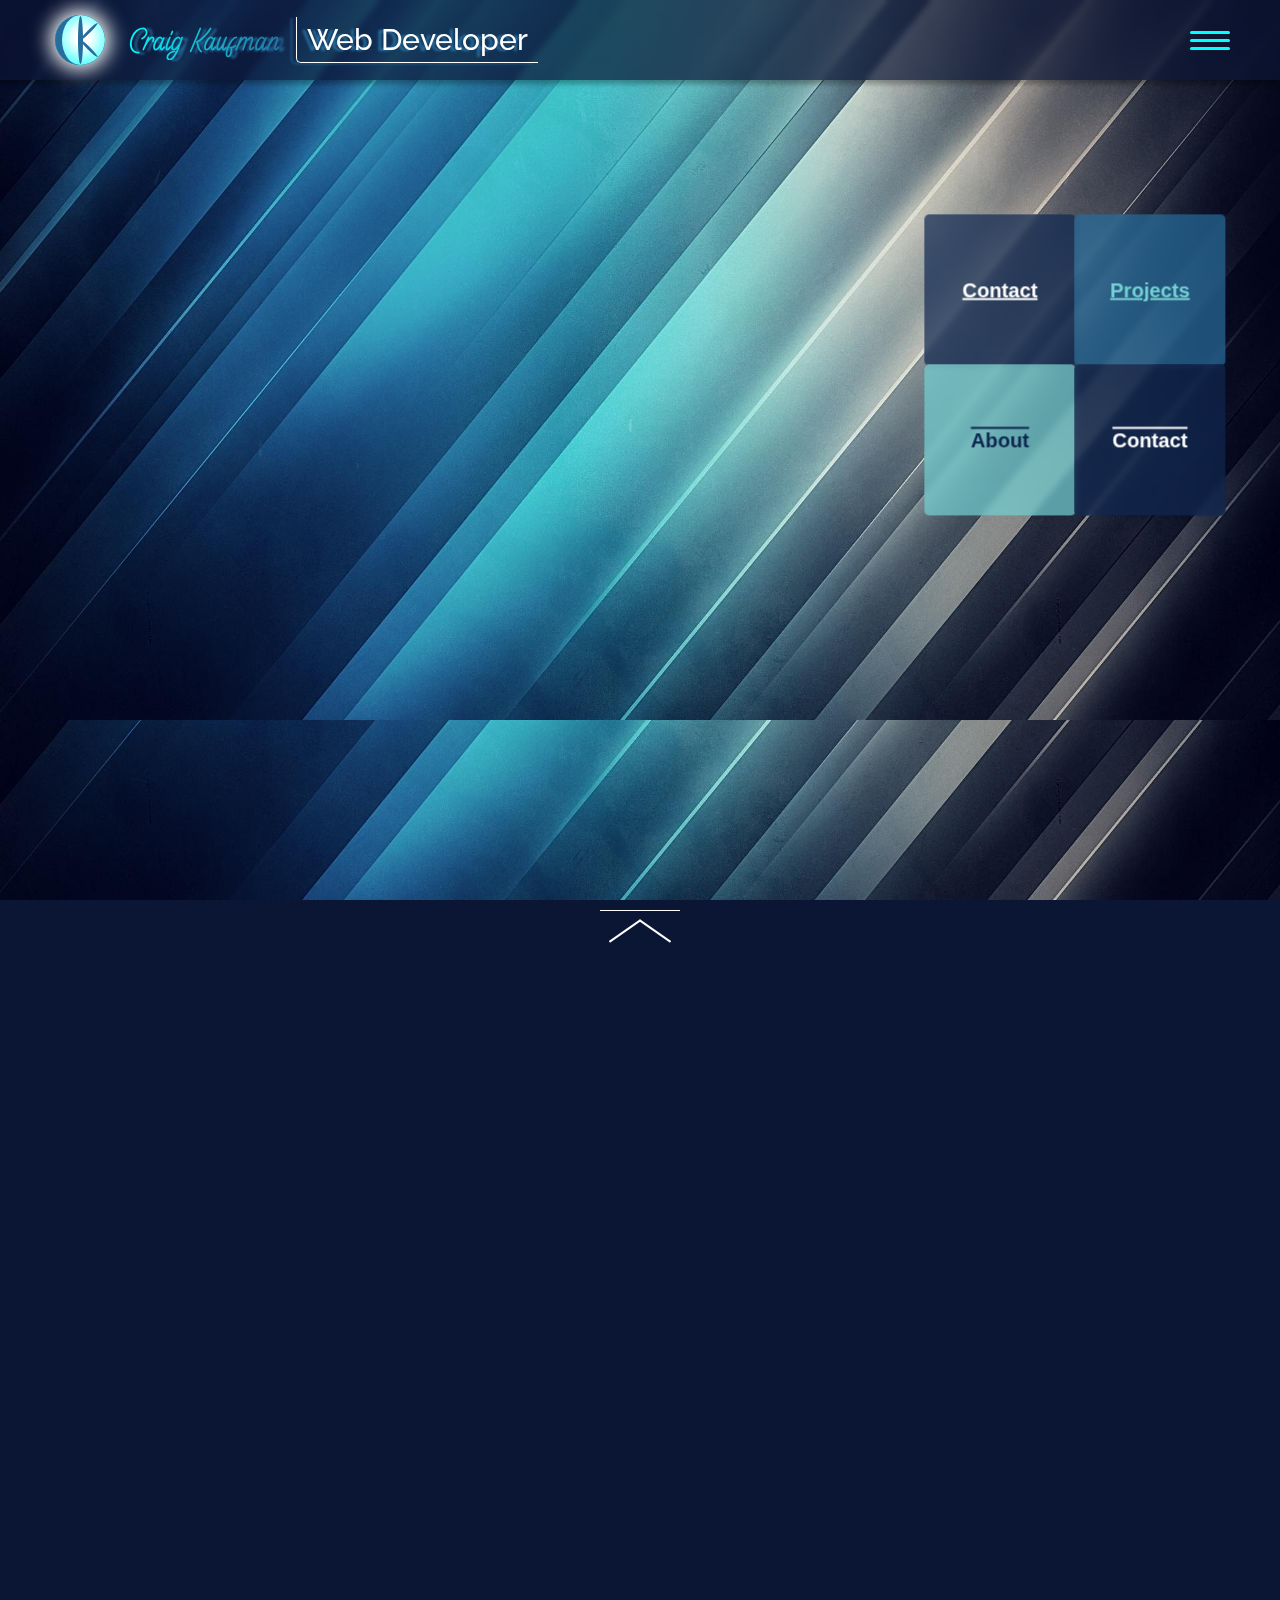
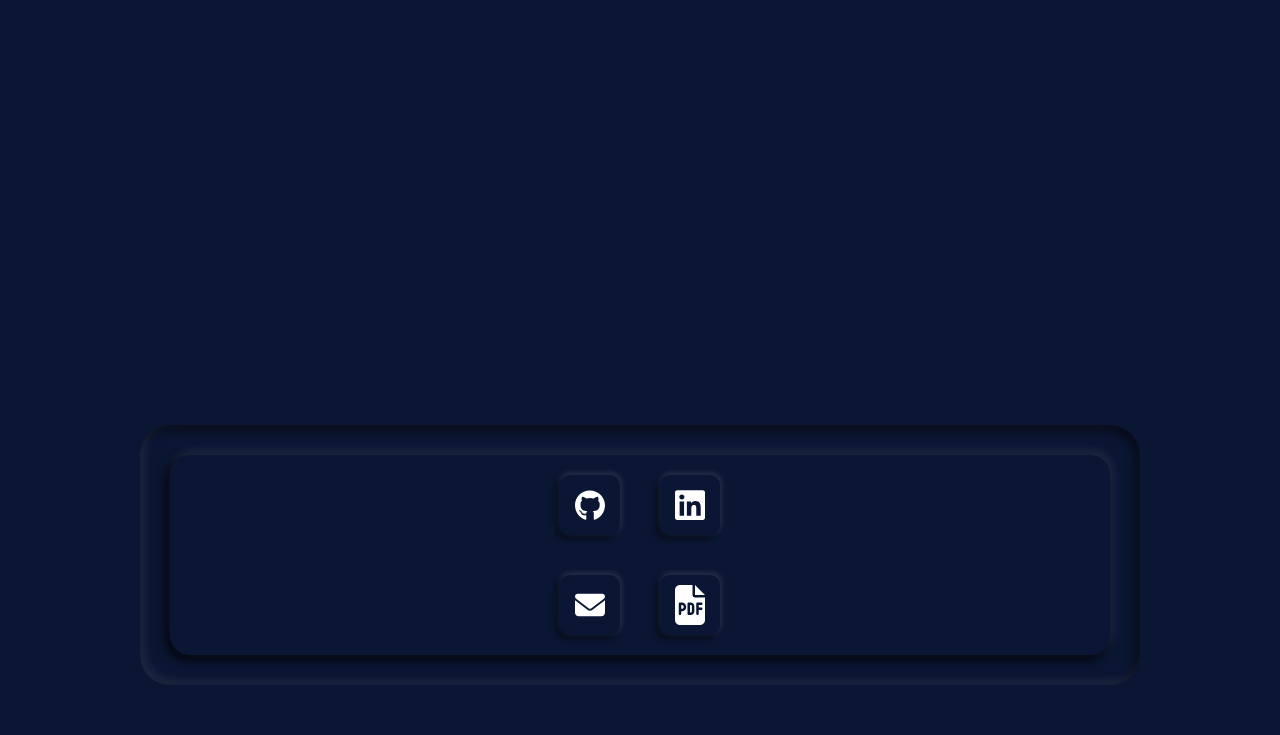
==== index.html @ b4a72725 "many updates" ====
<!DOCTYPE html>
<html lang="en">

<head>
    <meta charset="UTF-8">
    <meta http-equiv="X-UA-Compatible" content="IE=edge">
    <meta name="viewport" content="width=device-width, initial-scale=1.0">
    <link rel="preconnect" href="https://fonts.googleapis.com">
    <link rel="preconnect" href="https://fonts.gstatic.com" crossorigin>
    <link href="https://fonts.googleapis.com/css2?family=Raleway&display=swap" rel="stylesheet">
    <link rel="stylesheet" href="css/index.css">
    <link rel="stylesheet" href="css/header.css">
    <link rel="stylesheet" href="css/main-content.css">
    <link rel="stylesheet" href="css/image-flip.css">
    <title>CK Wordpress</title>
</head>

<body>

    <div class="landing-background"></div>

    <header>
        <div class="top-header">
            <div class="side">
                <div class="logo-container">
                    <div class="logo"></div>
                    <div class="logo"></div>
                    <div class="logo"></div>
                </div>
                <h1 class="site-title">Craig Kaufman</h1>
                <h1 class="site-title-sub">Web Developer</h1>
            </div>
            <div class="side">
                <div class="button-nav-menu" id="button-nav-menu" onclick="openCloseNavMenu()">
                    <div class="bars"></div>
                </div>
            </div>
        </div>
        <div class="nav-menu" id="nav-menu">
            <a href="/" class="link active">
                <p class="link-text">Home</p>
            </a>
            <a href="/about.html" class="link">
                <p class="link-text">About</p>
            </a>
            <a href="/projects.html" class="link">
                <p class="link-text">Projects</p>
            </a>
            <div class="link" onclick="openCloseNavMenu(), openCloseContactOverlay()">
                <p class="link-text">Contact</p>
            </div>
        </div>
    </header>

    <section class="main-content">
        <div class="heading">
            <div class="hero-section-container">
                <div class="hero-section">
                    <p class="text">Craig Kaufman</p>
                    <p class="text">Front-End Web Developer</p>
                    <p class="text"> ...with a few <span class="word-tricks">t<span class="letter-r">r</span>icks</span>
                        up his sleeve.</p>
                    <p class="text">Check out his <span><a class="text-link" href="/projects.html">projects</a></span>
                    </p>
                    <p class="text">or <span class="text-link button-open-contact-overlay">contact</span> for services.
                    </p>
                </div>
            </div>

            <div class="image-flip-section">
                <div class="image-flip-row">
                    <div class="image-flip-container one" onclick="openCloseContactOverlay()">
                        <div class="image-flip-contact-arrow">
                            <div class="arrow-line"></div>
                            <div class="arrow-line"></div>
                        </div>
                        <div class="image-flip">
                            <div class="side front">Contact</div>
                            <div class="side back">Contact</div>
                            <div class="side left"></div>
                            <div class="side right"></div>
                            <div class="side top"></div>
                            <div class="side bottom"></div>
                        </div>
                    </div>
                    <a href="/projects.html" class="image-flip-container two">
                        <div class="image-flip-contact-arrow">
                            <div class="arrow-line"></div>
                            <div class="arrow-line"></div>
                        </div>
                        <div class="image-flip">
                            <div class="side front">Projects</div>
                            <div class="side back">Projects</div>
                            <div class="side left"></div>
                            <div class="side right"></div>
                            <div class="side top"></div>
                            <div class="side bottom"></div>
                        </div>
                    </a>
                </div>
                <div class="image-flip-row">
                    <a href="/about.html" class="image-flip-container three">
                        <div class="image-flip">
                            <div class="side front">About</div>
                            <div class="side back">About</div>
                            <div class="side left"></div>
                            <div class="side right"></div>
                            <div class="side top"></div>
                            <div class="side bottom"></div>
                        </div>
                    </a>
                    <div class="image-flip-container four button-open-contact-overlay">
                        <div class="image-flip">
                            <div class="side front">Contact</div>
                            <div class="side back">Contact</div>
                            <div class="side left"></div>
                            <div class="side right"></div>
                            <div class="side top"></div>
                            <div class="side bottom"></div>
                        </div>
                    </div>
                </div>
            </div>
        </div>

        <div class="content-row-container">
            <div class="content-row row-1">
                <div class="column">
                    <h2 class="content-heading">Featured Project - JavaScriptive.com</h2>
                    <p class="content-content">This is a single page application created with React.js. It contains
                        tutorials covering some of the more interesting CSS style properties. It also covers some of the
                        basics of JavaScript.
                    </p>
                </div>
                <div class="column">
                    <div class="responsive-project">
                        <div class="responsive-computer">
                            <div class="responsive-image"></div>
                            <div class="responsive-phone"></div>
                        </div>
                    </div>
                </div>
            </div>
            <div class="banner"></div>
            <!-- TESTING //////////////////////////////// -->

        </div>

        <div class="content-row-container">
            <div class="content-row row-2">
                <div class="column">
                    <div class="responsive-project">
                        <div class="responsive-computer">
                            <div class="responsive-image"></div>
                            <div class="responsive-phone"></div>
                        </div>
                    </div>
                </div>
                <div class="column">
                    <h2 class="content-heading">Featured Project - VirtualEpoch.com</h2>
                    <p class="content-content">This is a mockup for a Web Development Company I've title Virtual Epoch.
                        It was created again using React.js. It contains html canvas elements with a cool matrix rain
                        effect that is run by JavaScript.
                    </p>
                </div>
            </div>
            <div class="banner"></div>
        </div>

        <div class="content-row-container">
            <div class="content-row row-3">
                <div class="column">
                    <h2 class="content-heading">About</h2>
                    <p class="content-content">I'm a self-taught Front-End Web Developer. For the past three years I've
                        been avidly working to expand my web development knowledge and skills. In that time I've become
                        very proficient with HTML, CSS, and JavaScript.
                    </p>
                    <p class="content-content">In my free time I like to hang out with friends and play video games.
                        Lately I've been playing VR games. My latest favorite is the sequel to 'The Walking Dead: Saints
                        and Sinners' which is sub-titled 'Retribution'.</p>
                </div>
                <div class="column">
                    <div class="column-image"></div>
                </div>
            </div>
            <div class="banner"></div>
        </div>

        <div class="content-row-container">
            <div class="content-row row-4">
                <div class="column">
                    <h2 class="content-heading">Contact</h2>
                    <p class="content-content">To contact me with any inquiries, questions, or (hopefully) job offers
                        you can scroll down to the contact section or press the contact link in the navigation menu to
                        open the contact sections. There you will find links to my GitHub page, LinkedIn profile, a link
                        to my email, and a link that will open my resume.
                    </p>
                </div>
                <div class="column">
                    <div class="column-image"></div>
                </div>
            </div>
        </div>
    </section>

    <div class="footer-background"></div>

    <footer>
        <div class="contact-overlay footer">
            <div class="contact-wrapper">
                <div class="contact">
                    <div class="button-row">
                        <div class="button-contact-link github"></div>
                        <div class="button-contact-link linkedin"></div>
                    </div>
                    <div class="button-row">
                        <div class="button-contact-link email"></div>
                        <div class="button-contact-link resume"></div>
                    </div>
                </div>
            </div>
        </div>
    </footer>

    <!-- GLOBAL SCOPED SITE ELEMENTS (WITH FIXED POSITION)/////////////////////////////////////////////////// -->
    <div id="button-to-top" onclick="scrollToTop()">
        <div class="button-to-top-bars"></div>
    </div>

    <div class="contact-overlay-container">
        <div class="contact-overlay">
            <div class="button-close-contact-overlay-container">
                <div class="button-close-contact-overlay" onclick="openCloseContactOverlay()">
                    <div class="button-bars"></div>
                </div>
            </div>
            <div class="contact-wrapper">
                <div class="contact">
                    <div class="button-row">
                        <div class="button-contact-link github"></div>
                        <div class="button-contact-link linkedin"></div>

                    </div>
                    <div class="button-row">
                        <div class="button-contact-link email"></div>
                        <div class="button-contact-link resume"></div>
                    </div>
                </div>
            </div>
            <div class="button-close-contact-overlay-arrow" onclick="openCloseContactOverlay()">
                <div class="button-arrow-line"></div>
                <div class="button-arrow-line"></div>
            </div>
        </div>
    </div>

    <script src="index.js"></script>
</body>

</html>
---- css/index.css ----
/* \\\\\\\\\\\\\\\\\\\\\\\\\\\\\\\\\\\\\\\\\\\\\\\\\\\\\\\\\\\\ */
/* FONTS ////////////////////////////////////////////////////// */
@font-face {
  font-family: Aseline;
  src: url(../fonts/Aseline.ttf);
}
@font-face {
  font-family: Everleigh;
  src: url(../fonts/Everleigh.otf);
}
@font-face {
  font-family: Neonsign;
  src: url(../fonts/NeonsignRegular.ttf);
}
@font-face {
  font-family: Razor Blade;
  src: url(../fonts/RazorBlade.ttf);
}
@import url("https://fonts.googleapis.com/css2?family=Raleway&display=swap");

/* \\\\\\\\\\\\\\\\\\\\\\\\\\\\\\\\\\\\\\\\\\\\\\\\\\\\\\\\\\\\ */
/* VARIABLES ////////////////////////////////////////////////// */
:root {
  /* VARIOUS BLUES //////////////// */
  --galaxy-blue: #000044;
  --scotch-blue: #000077;
  --navy-blue: #000080;
  --dark-blue: #00008b;
  --medium-blue: #0000cd;
  --interstellar-blue: #001155;
  --cetacean-blue: #001440;
  --maastricht-blue: #001c3d;

  /* CLASSIC DOUBLE BLUE /////////////// */
  --classic-double-blue-1: #12232e;
  --classic-double-blue-2: #203647;
  --classic-double-blue-3: #007cc7;
  --classic-double-blue-4: #4da8da;
  --classic-double-blue-5: #eefbfb;

  /* BLUE CHROME ////////////////////// */
  --blue-chrome-1: #0b1634;
  --blue-chrome-2: #0e2650;
  --blue-chrome-3: #266c9d;
  --blue-chrome-4: #74d2d4;
  --blue-chrome-5: #e2dcd4;

  /* PINK /////////////////////////////// */
  --pink-theme-1: #ff597b;
  --pink-theme-2: #ff8e9e;
  --pink-theme-3: #f9b5d0;
  --pink-theme-2-1: #ff597b;
  --pink-theme-2-2: #ff8e9e;
  --pink-theme-2-3: #f9b5d0;
  --pink-theme-2-4: #f9b5d0;
  --dark-hot-pink: #d90166;
  --pink-test: #ff0077;
  --heading-drop-shadow: drop-shadow(-3px 1px 1px var(--blue-chrome-1));
  --text-drop-shadow: drop-shadow(-2px 1px 1px var(--blue-chrome-3));
}

/* \\\\\\\\\\\\\\\\\\\\\\\\\\\\\\\\\\\\\\\\\\\\\\\\\\\\\\\\\\\\ */
/* GLOBAL STYLING ///////////////////////////////////////////// */
html {
  scroll-behavior: smooth;
}

* {
  margin: 0;
  padding: 0;
  list-style: none;
  text-decoration: none;
  box-sizing: border-box;
  text-rendering: optimizeLegibility;
  -webkit-font-smoothing: antialiased;
  -webkit-tap-highlight-color: rgba(0, 0, 0, 0);
  -moz-osx-font-smoothing: grayscale;
}

body {
  background: var(--blue-chrome-1);
}

.landing-background,
.footer-background {
  width: 100%;
  aspect-ratio: 1920/1080;
  background: url(/images/body-bg.jpg) 0 0 / 100%;
  position: fixed;
  z-index: -1;
}

.footer-background {
  bottom: 0;
  z-index: -2;
}
/* \\\\\\\\\\\\\\\\\\\\\\\\\\\\\\\\\\\\\\\\\\\\\\\\\\\\\\\\\\\\ */
/* CONTACT OVERLAY //////////////////////////////////////////// */
.contact-overlay-container {
  width: 100%;
  height: 100%;
  background: rgb(11, 22, 52, 0.9);
  position: fixed;
  top: -100%;
  z-index: 88888;
  overflow-y: auto;
  transition: all 500ms ease;
}

.contact-overlay-container.open {
  top: 0;
  transition: all 1s ease;
}

.contact-overlay {
  height: fit-content;
  min-height: 100%;
  padding: 20px 20px 0 20px;
  display: flex;
  flex-direction: column;
  align-items: center;
  justify-content: center;
}

.contact-overlay.footer {
  background: rgb(11, 22, 52, 0.9);
  -webkit-backdrop-filter: blur(3px);
  backdrop-filter: blur(3px);
}

.button-close-contact-overlay-container {
  padding: 20px;
}

.button-close-contact-overlay {
  min-width: 60px;
  min-height: 60px;
  border-radius: 20px;
  display: flex;
  align-items: center;
  justify-content: center;
  position: relative;
  box-shadow: 3px -3px 5px 1px rgb(255, 255, 255, 0.05), inset -3px 3px 5px 1px rgb(255, 255, 255, 0.08), inset 3px -3px 5px 1px rgb(0, 0, 0, 0.2), -3px 3px 5px 1px rgb(0, 0, 0, 0.12);
  cursor: pointer;
}
.button-close-contact-overlay .button-bars {
  width: 45%;
  height: 3px;
  position: absolute;
}
.button-close-contact-overlay .button-bars::before,
.button-close-contact-overlay .button-bars::after {
  content: "";
  width: 100%;
  height: 100%;
  border-radius: 10px;
  background-color: rgb(255, 0, 0, 0.5);
  position: absolute;
  transform: rotate(45deg);
}
.button-close-contact-overlay .button-bars::after {
  transform: rotate(-45deg);
}

.button-close-contact-overlay-arrow {
  min-width: 80px;
  height: 50px;
  box-shadow: inset 0 4px 5px 1px rgb(0, 0, 0, 0.4);
  border-top-left-radius: 20px;
  border-top-right-radius: 20px;
  display: flex;
  align-items: center;
  justify-content: center;
  position: relative;
  cursor: pointer;
  /* bottom: 0;
  left: 0;
  right: 0;
  margin: auto; */
}

.button-close-contact-overlay-arrow .button-arrow-line {
  width: 30px;
  height: 2px;
  background: rgb(255, 255, 255, 0.5);
  position: absolute;
  border-radius: 10px;
}
.button-close-contact-overlay-arrow .button-arrow-line:nth-child(1) {
  left: 12px;
  transform: rotate(-30deg);
}
.button-close-contact-overlay-arrow .button-arrow-line:nth-child(2) {
  right: 12px;
  transform: rotate(30deg);
}

.contact-wrapper {
  width: 100%;
  max-width: 1000px;
  height: 100%;
  margin: 50px auto;
  padding: 30px;
  border-radius: 30px;
  backdrop-filter: blur(7px);
  box-shadow: inset 4px -4px 8px 1px rgb(255, 255, 255, 0.08), inset -4px 4px 10px 2px rgb(0, 0, 0, 0.5);
}
.contact {
  height: fit-content;
  width: 100%;
  box-shadow: 3px -4px 8px 1px rgb(255, 255, 255, 0.08), -3px 4px 10px 2px rgb(0, 0, 0, 0.7);
  border-radius: 20px;
  display: flex;
  flex-direction: column;
  align-items: center;
  justify-content: center;
}
@media (max-height: 500px) {
  .contact-overlay {
    padding-top: 0;
  }
  .button-close-contact-overlay {
    display: none;
  }
  .contact-wrapper {
    margin: 5px auto;
  }
  .contact {
    flex-direction: row;
  }
}
@media (max-width: 700px) {
  .contact {
    background: var(--blue-chrome-1);
  }
}
.contact p {
  padding: 10px;
  color: white;
}
.button-row {
  display: flex;
  justify-content: center;
  flex-wrap: wrap;
}
.button-contact-link {
  width: 60px;
  height: 60px;
  background: var(--blue-chrome-1) center / 50% no-repeat;
  box-shadow: 1px -2px 5px 1px rgb(255, 255, 255, 0.1), -4px 4px 5px 1px rgb(0, 0, 0, 0.4);
  border-radius: 10px;
  margin: 20px;
  cursor: pointer;
  -webkit-tap-highlight-color: white;
}

.button-contact-link.github {
  background-image: url(/icons/github-brands-white.svg);
}

.button-contact-link.linkedin {
  background-image: url(/icons/linkedin-brands-white.svg);
}

.button-contact-link.email {
  background-image: url(/icons/envelope-solid-white.svg);
}

.button-contact-link.facebook {
  background-image: url(/icons/facebook-white.svg);
}

.button-contact-link.resume {
  background-image: url(/icons/file-pdf-solid-white.svg);
}

.button-contact-link.facebook-2 {
  background-image: url(/icons/square-facebook-white.svg);
}

/* \\\\\\\\\\\\\\\\\\\\\\\\\\\\\\\\\\\\\\\\\\\\\\\\\\\\\\\\\\\\ */
/* SCROLL TO TOP BUTTON /////////////////////////////////////// */
#button-to-top {
  width: 80px;
  height: 50px;
  border-top: 1px solid white;
  position: fixed;
  bottom: -60px;
  left: 0;
  right: 0;
  z-index: 888;
  margin: auto;
  display: flex;
  align-items: center;
  justify-content: center;
  transition: bottom 300ms ease-in-out;
  cursor: pointer;
}

#button-to-top:hover {
  background: rgb(116, 210, 212, 0.7);
}

#button-to-top.open {
  bottom: 0;
}

.button-to-top-bars {
  width: 38px;
  height: 2px;
  position: relative;
  top: -5px;
}

.button-to-top-bars::before,
.button-to-top-bars::after {
  content: "";
  width: 100%;
  height: 100%;
  background: white;
  position: absolute;
}

.button-to-top-bars::before {
  left: -15px;
  transform: rotate(-35deg);
}

.button-to-top-bars::after {
  left: 15px;
  transform: rotate(35deg);
}
@media (max-width: 700px) {
  #button-to-top {
    width: 50px;
    height: 30px;
  }
  #button-to-top:hover {
    background: none;
  }
  .button-to-top-bars {
    width: 18px;
    height: 2px;
    position: relative;
    top: -5px;
  }
  .button-to-top-bars::before {
    left: -7px;
    transform: rotate(-35deg);
  }

  .button-to-top-bars::after {
    left: 7px;
    transform: rotate(35deg);
  }
}
---- css/header.css ----
/* MAIN PAGE HEADER /////////////////////////////////////////////////////////////////////////////// */
header {
  background: rgb(11, 22, 52, 0.7);
  -webkit-backdrop-filter: blur(3px);
  backdrop-filter: blur(3px);
  width: 100%;
  position: sticky;
  top: 0;
  z-index: 888;
  box-shadow: 0 2px 5px 2px rgb(0, 0, 0, 0.3);
}

.top-header {
  max-width: 1200px;
  min-height: 50px;
  margin: auto;
  display: flex;
  justify-content: space-between;
}

.top-header .side {
  display: flex;
  align-items: center;
  flex-wrap: wrap;
}

.logo-container {
  width: 50px;
  height: 50px;
  margin: 15px;
  background: radial-gradient(circle at 55% 45%, white 20%, aqua);
  /* !!! FOR SOME REASON I COULDN'T GET 'BORDER-BOX' TO WORK BELOW... HAD TO USE PSEUDO ELEMENT BELOW TO ACHIEVE PROPER BORDER AND ELEMENT POSITION FOR THE LOGO */
  /* border-left: 7px solid var(--classic-double-blue-3); */
  /* box-sizing: border-box; */
  border-radius: 50%;
  box-shadow: 0 0 20px 5px white;
  display: flex;
  align-items: top;
  justify-content: center;
  position: relative;
}

.logo-container::after {
  content: "";
  width: 50px;
  height: 50px;
  border-left: solid 7px var(--blue-chrome-3);
  border-radius: 50%;
}

@media (max-width: 700px) {
  .logo-container {
    margin: 5px;
  }
}

.logo {
  background: var(--blue-chrome-3);
  width: 3px;
  height: 24px;
  border-radius: 50%;
  position: absolute;
  top: 1px;
  display: flex;
  align-items: center;
  justify-content: center;
  transform-origin: 50% 100%;
}
.logo:nth-child(1) {
  height: 48px;
  width: 5px;
}
.logo:nth-child(2) {
  transform: rotate(45deg);
}
.logo:nth-child(3) {
  transform: rotate(135deg);
}

.site-title {
  height: fit-content;
  padding: 5px 10px;
  font: 600 25px Neonsign;
  color: aqua;
  background-clip: text;
  -moz-background-clip: text;
  -webkit-background-clip: text;
  -webkit-text-fill-color: transparent;
  background-image: linear-gradient(to right, aqua, var(--blue-chrome-3));
  filter: drop-shadow(5px 1px 1px var(--blue-chrome-3));
}

.site-title-sub {
  height: fit-content;
  margin: 0 5px;
  padding: 5px 10px;
  border-left: 1px solid;
  border-bottom: 1px solid;
  border-bottom-left-radius: 5px;
  font: 500 30px Raleway;
  color: white;
  filter: drop-shadow(-5px 1px 1px var(--blue-chrome-3));
}
/* /////////////////////////////////////////////////////////////////////////////////////////// */
/* NAVIGATION MENU BUTTON STYLING ////////////////////////////////////////////////////////// */
.button-nav-menu {
  width: 50px;
  height: 50px;
  margin: 5px;
  padding: 5px;
  position: relative;
  display: flex;
  align-items: center;
  cursor: pointer;
  transition: all 1s ease-in-out;
}

.button-nav-menu .bars,
.button-nav-menu .bars::before,
.button-nav-menu .bars::after {
  background: aqua;
  /* box-shadow: 0 0 3px 1px white; */
  /* filter: drop-shadow(0 0 2px white); */
  width: calc(100% - 10px);
  height: 3px;
  border-radius: 3px;
  position: absolute;
  transition: all 0.5s ease-in-out;
}

.button-nav-menu .bars::before,
.button-nav-menu .bars::after {
  content: "";
  width: 100%;
  transform: translateY(-8px);
}

.button-nav-menu .bars::after {
  transform: translateY(8px);
}

.button-nav-menu.open .bars {
  background: transparent;
  box-shadow: none;
}

.button-nav-menu.open .bars::before {
  transform: rotate(45deg);
  background: var(--pink-test);
}

.button-nav-menu.open .bars::after {
  transform: rotate(-45deg);
  background: var(--pink-test);
}

/* /////////////////////////////////////////////////////////////////////////////////////////// */
/* NAVIGATION MENU ////////////////////////////////////////////////////////// */
.nav-menu {
  width: 100%;
  height: fit-content;
  display: flex;
  flex-direction: column;
  align-items: center;
  /* gap: 20px; */
  position: relative;
  overflow-y: auto;
}

.nav-menu .link {
  width: calc(100% - 40px);
  max-width: 800px;
  height: 70px;
  margin: 20px auto;
  background: radial-gradient(aqua, transparent);
  box-shadow: inset -4px 4px 7px 1px rgb(255, 255, 255, 0.3), inset 4px -4px 7px 1px rgb(0, 0, 0, 0.4), -1px 2px 7px 1px rgb(0, 0, 0, 0.4);
  /* -webkit-backdrop-filter: blur(3px); */
  /* backdrop-filter: blur(3px); */
  border-radius: 70px;
  overflow: hidden;
  display: flex;
  align-items: center;
  justify-content: center;
  font: 600 20px Raleway;
  color: white;
  transition: all 500ms ease-in-out;
  position: absolute;
  top: -100vh;
}
@media (max-width: 700px) {
  .nav-menu.open {
    height: calc(100vh - 100px);
    justify-content: space-around;
  }
}
/* @media (max-height:400px) {
    .nav-menu.open{
      height: fit-content;
      position: fixed;
      top: 0px;
      justify-content: space-around;
    }
  } */
.nav-menu .link:nth-child(1) {
  transition: all 800ms ease-in-out;
}
.nav-menu .link:nth-child(2) {
  transition: all 700ms ease-in-out;
}
.nav-menu .link:nth-child(3) {
  transition: all 600ms ease-in-out;
}
.nav-menu .link:nth-child(4) {
  transition: all 500ms ease-in-out;
  cursor: pointer;
}
.nav-menu.open .link {
  top: 0;
}

.nav-menu .link.active {
  display: none;
}

.nav-menu .link:hover {
  background: rgb(0, 255, 255, 0.5);
}

.nav-menu.open .link {
  position: relative;
}

.link-text {
  filter: drop-shadow(-2px 1px 1px black);
  position: relative;
  top: 50px;
  transition: all 500ms ease-in-out 200ms;
}
.nav-menu.open .link-text {
  top: 0;
}
@media (max-width: 700px) {
  .nav-menu .link {
    max-width: 200px;
    height: 50px;
    min-height: 50px;
  }
  .nav-menu .link:nth-child(1) {
    transition: none;
  }
  .nav-menu .link:nth-child(2) {
    transition: none;
  }
  .nav-menu .link:nth-child(3) {
    transition: none;
  }
  .nav-menu .link:nth-child(4) {
    transition: none;
  }
}
---- css/main-content.css ----
/* \\\\\\\\\\\\\\\\\\\\\\\\\\\\\\\\\\\\\\\\\\\\\\\\\\\\\\\\\\\\ */
/* GENERAL PAGE CONTENT /////////////////////////////////////// */
.main-content {
  max-width: 1200px;
  margin: auto;
  padding: 20px 0;
  padding-bottom: 200px;
}

/* \\\\\\\\\\\\\\\\\\\\\\\\\\\\\\\\\\\\\\\\\\\\\\\\\\\\\\\\\ */
/* MAIN PAGE CONTENT /////////////////////////////////////// */
.heading {
  margin: 100px auto;
  display: flex;
  align-items: center;
  justify-content: center;
  flex-wrap: wrap;
}

@media (max-width: 700px) {
  .heading {
    margin: 10px auto;
  }
}

.hero-section-container {
  width: 100%;
  min-width: 300px;
  height: 100%;
  min-height: 300px;
  color: white;
  font: 500 50px Raleway;
  filter: drop-shadow(-2px 3px 1px rgb(0, 0, 0, 0.5));
  padding: 20px;
  flex: 1;
  display: flex;
  align-items: center;
  justify-content: center;
}
@media (max-width: 700px) {
  .hero-section-container {
    font-size: 30px;
  }
}

.hero-section {
  position: relative;
  /* overflow: hidden; */
  display: flex;
  align-items: center;
  justify-content: center;
}
.hero-section .text {
  position: absolute;
  transform: scale(0);
  opacity: 0;
}
:root {
  --hero-section-anim-duration: 15s;
}
.hero-section .text:nth-child(1) {
  animation: hero-anim-1 var(--hero-section-anim-duration) ease infinite;
}
@keyframes hero-anim-1 {
  15% {
    transform: scale(1);
    opacity: 1;
  }
  20% {
    transform: scale(1);
    opacity: 0;
  }
}
.hero-section .text:nth-child(2) {
  animation: hero-anim-2 var(--hero-section-anim-duration) ease infinite;
}
@keyframes hero-anim-2 {
  15% {
    transform: scale(0);
    opacity: 0;
  }
  35% {
    transform: scale(1);
    opacity: 1;
  }
  40% {
    transform: scale(1);
    opacity: 0;
  }
}
.hero-section .text:nth-child(3) {
  animation: hero-anim-3 var(--hero-section-anim-duration) ease infinite;
}
@keyframes hero-anim-3 {
  30% {
    transform: scale(0);
    opacity: 0;
  }
  55% {
    transform: scale(1);
    opacity: 1;
  }
  60% {
    transform: scale(1);
    opacity: 0;
  }
}
.hero-section .text:nth-child(4) {
  animation: hero-anim-4 var(--hero-section-anim-duration) ease infinite;
}
@keyframes hero-anim-4 {
  55% {
    transform: scale(0);
    opacity: 0;
  }
  75% {
    transform: scale(1);
    opacity: 1;
  }
  80% {
    transform: scale(1);
    opacity: 0;
  }
}
.hero-section .text:nth-child(5) {
  animation: hero-anim-5 var(--hero-section-anim-duration) ease infinite;
}
@keyframes hero-anim-5 {
  75% {
    transform: scale(0);
    opacity: 0;
  }
  95% {
    transform: scale(1);
    opacity: 1;
  }
  100% {
    transform: scale(1);
    opacity: 0;
  }
}
/* /////////////////////////////////////////////////////////////// */
.word-tricks {
  color: white;
}

.letter-r {
  color: var(--blue-chrome-4);
  filter: var(--text-drop-shadow);
}

.text-link {
  color: var(--blue-chrome-4);
  filter: var(--text-drop-shadow);
  cursor: pointer;
}

.text-link:hover {
  color: aqua;
}

/* \\\\\\\\\\\\\\\\\\\\\\\\\\\\\\\\\\\\\\\\\\\\\\\\\\\\\\\\\\\\ */
/* HERO SECTION CONTENT BLUR ANIMATION //////////////////////// */

/* \\\\\\\\\\\\\\\\\\\\\\\\\\\\\\\\\\\\\\\\\\\\\\\\\\\\\\\\\\\\ */
/* PAGE CONTENT /////////////////////////////////////////////// */
.content-row-container {
  overflow: hidden;
  padding: 0 20px;
}

.content-row {
  background: var(--blue-chrome-2);
  color: var(--blue-chrome-4);
  padding: 20px;
  display: flex;
  gap: 10px;
  position: relative;
  transition: all 1s ease;
}

.content-row-container:nth-child(even) .content-row {
  left: 100vw;
}
.content-row-container:nth-child(odd) .content-row {
  left: -100vw;
}
.content-row-container.open .content-row {
  left: 0;
}

.content-row.row-2 {
  background: var(--blue-chrome-4);
  color: var(--blue-chrome-3);
}

.content-row.row-3 {
  background: var(--blue-chrome-5);
  color: var(--blue-chrome-3);
}

.content-row.row-4 {
  background: var(--blue-chrome-4);
  color: var(--blue-chrome-3);
}

.content-row .column {
  width: 50%;
  display: flex;
  flex-direction: column;
}

@media (max-width: 700px) {
  .content-row {
    flex-direction: column;
  }
  .content-row .column {
    width: 100%;
  }
}

.content-row .image {
  width: 100%;
  margin: auto;
  padding: 10px;
}

.content-heading {
  font: 600 25px Neonsign;
  padding: 10px 0;
}

.content-content {
  font: 600 20px Raleway;
  padding: 10px 0;
  /* position: relative; */
}

.content-2 {
  background: var(--blue-chrome-4);
  color: var(--blue-chrome-1);
}

.content-3 {
  background: var(--blue-chrome-5);
  color: var(--blue-chrome-4);
}

.content-3 .content-heading,
.content-3 .content-content {
  filter: drop-shadow(-2px 2px 0 var(--blue-chrome-3));
}

.responsive-project {
  width: 100%;
  aspect-ratio: 4/3;
  background: linear-gradient(rgb(221, 221, 221) 87%, white 93%, lightgray);
  display: flex;
  align-items: center;
  justify-content: center;
}

.responsive-computer {
  width: 80%;
  height: 70%;
  background: linear-gradient(135deg, rgb(218, 218, 218) 50%, white 50%, rgb(220, 220, 220));
  box-shadow: 0 0 2rem rgb(0, 0, 0, 0.4);
  border-radius: 0.4rem;
  position: relative;
}

.responsive-computer::before {
  content: "";
  width: 20%;
  height: 10%;
  background: linear-gradient(to right, rgb(197, 197, 197), rgb(213, 213, 213), rgb(197, 197, 197));
  box-shadow: 0 0 4rem 0.1rem rgb(0, 0, 0, 0.4);
  position: absolute;
  bottom: -10%;
  left: 40%;
}

.responsive-computer::after {
  content: "";
  width: 40%;
  height: 3%;
  background: linear-gradient(to right, white, rgb(213, 213, 213), white);
  /* box-shadow: 0 -0.1rem 4rem 0.6rem rgb(0, 0, 0, 0.4); */
  filter: drop-shadow(0 0 2rem black);
  position: absolute;
  bottom: -12%;
  left: 30%;
  border-top-left-radius: 0.5rem;
  border-top-right-radius: 0.5rem;
}

.responsive-image {
  width: 96%;
  height: 92%;
  border-radius: 0.3rem;
  background: url(/images/javascriptive-pc.png) 0 0 / 100% 100%;
  position: absolute;
  top: 2%;
  left: 2%;
}

.content-row.row-2 .responsive-image {
  background: url(/images//virtual-epoch-pc.png) 0 0 / 100% 100%;
}

.responsive-image::after {
  content: "";
  width: 4%;
  height: 4%;
  border-radius: 3rem;
  background: white;
  box-shadow: inset -0.1rem 0.1rem 0.2rem rgb(78, 78, 78, 0.4);
  position: absolute;
  bottom: -5%;
  left: 48%;
}
.responsive-phone {
  width: 20%;
  height: 60%;
  background: linear-gradient(135deg, rgb(218, 218, 218) 30%, white 30%, rgb(220, 220, 220));
  box-shadow: -0.2rem 0.2rem 3rem rgb(0, 0, 0, 0.5);
  border-radius: 0.3rem;
  position: absolute;
  right: -10%;
  bottom: -10%;
}
.responsive-phone::before {
  content: "";
  width: 96%;
  height: 90%;
  border-radius: 0.2rem;
  background: url(/images/javascriptive-phone.png) 0 0 / 100% 100%;
  position: absolute;
  top: 2%;
  left: 2%;
}

.content-row.row-2 .responsive-phone::before {
  background: url(/images//virtual-epoch-phone.png) 0 0 / 100% 100%;
}

.responsive-phone::after {
  content: "";
  width: 12%;
  height: 5%;
  border-radius: 3rem;
  background: white;
  box-shadow: inset -0.1rem 0.1rem 0.2rem rgb(78, 78, 78, 0.4);
  position: absolute;
  bottom: 2%;
  left: 44%;
}

.column-image {
  width: 100%;
  aspect-ratio: 4/3;
  background: url(/images/ck-logo.png) 0 0 / 100% 100%;
}

.banner {
  content: "AD SPACE";
  color: white;
  width: 100%;
  height: 300px;
  background: var(--blue-chrome-1);
  display: flex;
  align-items: center;
  justify-content: center;
}
---- css/image-flip.css ----
/* \\\\\\\\\\\\\\\\\\\\\\\\\\\\\\\\\\\\\\\\\\\\\\\\\\\\\\\\\\\\ */
/* COLORS ///////////////////////////////////////////////////// */
:root {
  --classic-double-blue-1: #12232e;
  --classic-double-blue-2: #203647;
  --classic-double-blue-3: #007cc7;
  --classic-double-blue-4: #4da8da;
  --classic-double-blue-5: #eefbfb;
  --blue-chrome-1: #0b1634;
  --blue-chrome-1-opaque: rgb(11, 22, 52, 0.7);
  --blue-chrome-2: #0e2650;
  --blue-chrome-2-opaque: rgb(14, 38, 80, 0.7);
  --blue-chrome-3: #266c9d;
  --blue-chrome-3-opaque: rgb(38, 108, 157, 0.7);
  --blue-chrome-4: #74d2d4;
  --blue-chrome-4-opaque: rgb(116, 210, 212, 0.7);
  --blue-chrome-5: #e2dcd4;
  --blue-chrome-5-opaque: rgb(226, 220, 212, 0.3);
  --blue-chrome-6: #fff;
  --blue-chrome-6-opaque: rgb(255, 255, 255, 0.7);
}

/* \\\\\\\\\\\\\\\\\\\\\\\\\\\\\\\\\\\\\\\\\\\\\\\\\\\\\\\\\\\\ */
/* [FLIP BOX] : SIZE : SPACING : BLUR : ANIMATION DURATION : BACKGROUND : TEXT COLOR */
:root {
  --rotating-square-size: 150px;
  --rotating-square-gap: 10px;
  --backdrop-filter: blur(3px);
  --animation-duration: 7s;

  /* FLIP BOX # 1 */
  --flip-box-1-background-image: url(./assets/vrheadset.jpg) 50%/100% var(--blue-chrome-2-opaque);
  --flip-box-1-text: var(--blue-chrome-6);

  /* FLIP BOX # 2 */
  --flip-box-2-background-image: url(./assets/vrheadset.jpg) 50%/100% var(--blue-chrome-3-opaque);
  --flip-box-2-text: var(--blue-chrome-4);

  /* FLIP BOX # 3 */
  --flip-box-3-background-image: url(./assets/vrheadset.jpg) 50%/100% var(--blue-chrome-4-opaque);
  --flip-box-3-text: var(--blue-chrome-2);

  /* FLIP BOX # 4 */
  --flip-box-4-background-image: url(./assets/vrheadset.jpg) 50%/100% var(--blue-chrome-2-opaque);
  --flip-box-4-text: var(--blue-chrome-6);
}

/* \\\\\\\\\\\\\\\\\\\\\\\\\\\\\\\\\\\\\\\\\\\\\\\\\\\\\\\\\\\\ */
/* MAIN IMAGE FLIP STYLING //////////////////////////////////// */
.image-flip-section {
  color: white;
  width: fit-content;
  height: fit-content;
  padding: 15px;
  display: flex;
  flex-direction: column;
  /* gap: var(--rotating-square-gap); */
}

.image-flip-row {
  width: fit-content;
  display: flex;
  /* gap: var(--rotating-square-gap); */
}

.image-flip-container {
  width: var(--rotating-square-size);
  height: var(--rotating-square-size);
  position: relative;
  z-index: 8;
  display: flex;
  align-items: center;
  justify-content: center;
  perspective: 600px;
  perspective-origin: 50%;
}

.image-flip {
  width: 100%;
  height: 100%;
  position: relative;
  transform-style: preserve-3d;
  cursor: pointer;
}

.image-flip-contact-arrow {
  position: absolute;
  top: 30px;
  z-index: 8888;
  display: flex;
  align-items: center;
  justify-content: center;
  opacity: 0;
  transform: scale(0);
  animation: image-flip-contact-arrow 15s ease-in-out infinite;
}
@keyframes image-flip-contact-arrow {
  75% {
    transform: scale(0);
    opacity: 0;
  }
  90% {
    transform: scale(1);
    opacity: 1;
  }
  100% {
    transform: scale(1);
    opacity: 0;
  }
}

.image-flip-container:nth-child(2) .image-flip-contact-arrow {
  animation: image-flip-contact-arrow-2 15s ease-in-out infinite;
}
@keyframes image-flip-contact-arrow-2 {
  55% {
    transform: scale(0);
    opacity: 0;
  }
  70% {
    transform: scale(1);
    opacity: 1;
  }
  80% {
    transform: scale(1);
    opacity: 0;
  }
}

.image-flip-contact-arrow .arrow-line {
  width: 20px;
  height: 3px;
  border-radius: 3px;
  background: aqua;
  position: absolute;
  filter: drop-shadow(0 -1px 2px aqua);
}

.image-flip-contact-arrow .arrow-line:nth-child(1) {
  right: -3px;
  transform: rotate(35deg);
}
.image-flip-contact-arrow .arrow-line:nth-child(2) {
  left: -3px;
  transform: rotate(-35deg);
}

/* \\\\\\\\\\\\\\\\\\\\\\\\\\\\\\\\\\\\\\\\\\\\\\\\\\\\\\\\\\\\ */
/* IMAGE FLIP SIDE POSITIONING //////////////////////////////// */
.image-flip .side {
  width: 100%;
  height: 100%;
  position: absolute;
  font: 300 20px sans-serif;
  display: flex;
  align-items: center;
  justify-content: center;
  background: var(--blue-chrome-5);
  backdrop-filter: var(--backdrop-filter);
  backface-visibility: hidden;
}

.image-flip .front {
  font: 700 20px sans-serif;
  text-decoration: underline;
  color: white;
  transform: translateZ(5px);
  border-radius: 5px;
}

.image-flip-row:nth-child(2) .front {
  text-decoration: overline;
}

.image-flip .back {
  transform: translateZ(-5px) rotateX(180deg);
  border-radius: 2px;
  text-decoration: underline;
  opacity: var(--background-image-opacity);
}

.image-flip .left,
.image-flip .right {
  width: 10px;
  left: -5px;
  transform: rotateY(90deg);
  display: none;
}

.image-flip .right {
  left: calc(100% - 5px);
}

.image-flip .top,
.image-flip .bottom {
  width: 95%;
  height: 10px;
  top: -5px;
  transform: rotateX(90deg) translateX(4px);
  background: var(--blue-chrome-6-opaque);
}

.image-flip .bottom {
  top: calc(100% - 5px);
  transform: rotateX(-90deg) translateX(4px);
}

/* \\\\\\\\\\\\\\\\\\\\\\\\\\\\\\\\\\\\\\\\\\\\\\\\\\\\\\\\\\\\ */
/* BACKGROUND IMAGES & ANIMATIONS ///////////////////////////// */

/* BOX #1 /////////////////////////////////////////////////// */
/* BACKGROUND IMAGE */
.image-flip-row:nth-child(1) .image-flip-container:nth-child(1) .front,
.image-flip-row:nth-child(1) .image-flip-container:nth-child(1) .back {
  background: var(--flip-box-1-background-image);
  backdrop-filter: var(--backdrop-filter);
  color: var(--flip-box-1-text);
}

.image-flip-row:nth-child(1) .image-flip-container:nth-child(1) .front:hover {
  color: aqua;
}

/* Z-INDEX CHANGE ANIMATION */
.image-flip-row:nth-child(1) .image-flip-container:nth-child(1) {
  animation: z-index-change-1 var(--animation-duration) ease-in-out infinite;
}
@keyframes z-index-change-1 {
  30% {
    z-index: 8;
  }
  45% {
    z-index: 88;
  }
  100% {
    z-index: 8;
  }
}

/* FLIP ANIMATION */
.image-flip-row:nth-child(1) .image-flip-container:nth-child(1) .image-flip {
  animation: image-flip-1 var(--animation-duration) ease-in-out infinite;
}
@keyframes image-flip-1 {
  30% {
    transform: rotateX(0deg);
  }
  45% {
    transform: rotateX(720deg);
  }
  100% {
    transform: rotateX(720deg);
  }
}

/* BOX #2 //////////////////////////////////////////////////////////// */
/* BACKGROUND IMAGE */
.image-flip-row:nth-child(1) .image-flip-container:nth-child(2) .front,
.image-flip-row:nth-child(1) .image-flip-container:nth-child(2) .back {
  background: var(--flip-box-2-background-image);
  color: var(--flip-box-2-text);
}

.image-flip-row:nth-child(1) .image-flip-container:nth-child(2) .front:hover {
  color: aqua;
}

/* FLIP ANIMATION */
.image-flip-row:nth-child(1) .image-flip-container:nth-child(2) .image-flip {
  animation: image-flip-2 var(--animation-duration) ease-in-out infinite;
}
@keyframes image-flip-2 {
  15% {
    transform: rotateX(0deg);
  }
  30% {
    transform: rotateX(720deg);
  }
  100% {
    transform: rotateX(720deg);
  }
}

/* BOX #3 ////////////////////////////////////////// */
/* BACKGROUND IMAGE */
.image-flip-row:nth-child(2) .image-flip-container:nth-child(1) .front,
.image-flip-row:nth-child(2) .image-flip-container:nth-child(1) .back {
  background: var(--flip-box-3-background-image);
  color: var(--flip-box-3-text);
}

.image-flip-row:nth-child(2) .image-flip-container:nth-child(1) .front:hover {
  color: aqua;
}

.image-flip-row:nth-child(2) .image-flip-container:nth-child(1) .back {
  text-decoration: overline;
}

/* Z-INDEX CHANGE ANIMATION */
.image-flip-row:nth-child(2) .image-flip-container:nth-child(1) {
  animation: z-index-change-2 var(--animation-duration) ease-in-out infinite;
}
@keyframes z-index-change-2 {
  0% {
    z-index: 8;
  }
  15% {
    z-index: 88;
  }
  30% {
    z-index: 8;
  }
}

/* FLIP ANIMATION */
.image-flip-row:nth-child(2) .image-flip-container:nth-child(1) .image-flip {
  animation: image-flip-3 var(--animation-duration) ease-in-out infinite;
}
@keyframes image-flip-3 {
  15% {
    transform: rotateX(720deg);
  }
  100% {
    transform: rotateX(720deg);
  }
}

/* BOX #4 ///////////////////////////////////////////// */
/* BACKGROUND IMAGE */
.image-flip-row:nth-child(2) .image-flip-container:nth-child(2) .front,
.image-flip-row:nth-child(2) .image-flip-container:nth-child(2) .back {
  background: var(--flip-box-4-background-image);
  color: var(--flip-box-4-text);
}

.image-flip-row:nth-child(2) .image-flip-container:nth-child(2) .front:hover {
  color: aqua;
}

.image-flip-row:nth-child(2) .image-flip-container:nth-child(2) .back {
  text-decoration: overline;
}

/* FLIP ANIMATION */
.image-flip-row:nth-child(2) .image-flip-container:nth-child(2) .image-flip {
  animation: image-flip-4 var(--animation-duration) ease-in-out infinite;
}
@keyframes image-flip-4 {
  45% {
    transform: rotateX(0deg);
  }
  60% {
    transform: rotateX(720deg);
  }
  100% {
    transform: rotateX(720deg);
  }
}

.image-flip .front:hover {
  color: aqua;
}

/* \\\\\\\\\\\\\\\\\\\\\\\\\\\\\\\\\\\\\\\\\\\\\\\\\\\\\\\\\\\\ */
/* SMALL SCREEN SIZE BACKDROP FILTER CHANGE /////////////////// */
@media (max-width: 700px) {
  .image-flip .side {
    backdrop-filter: none;
  }
}
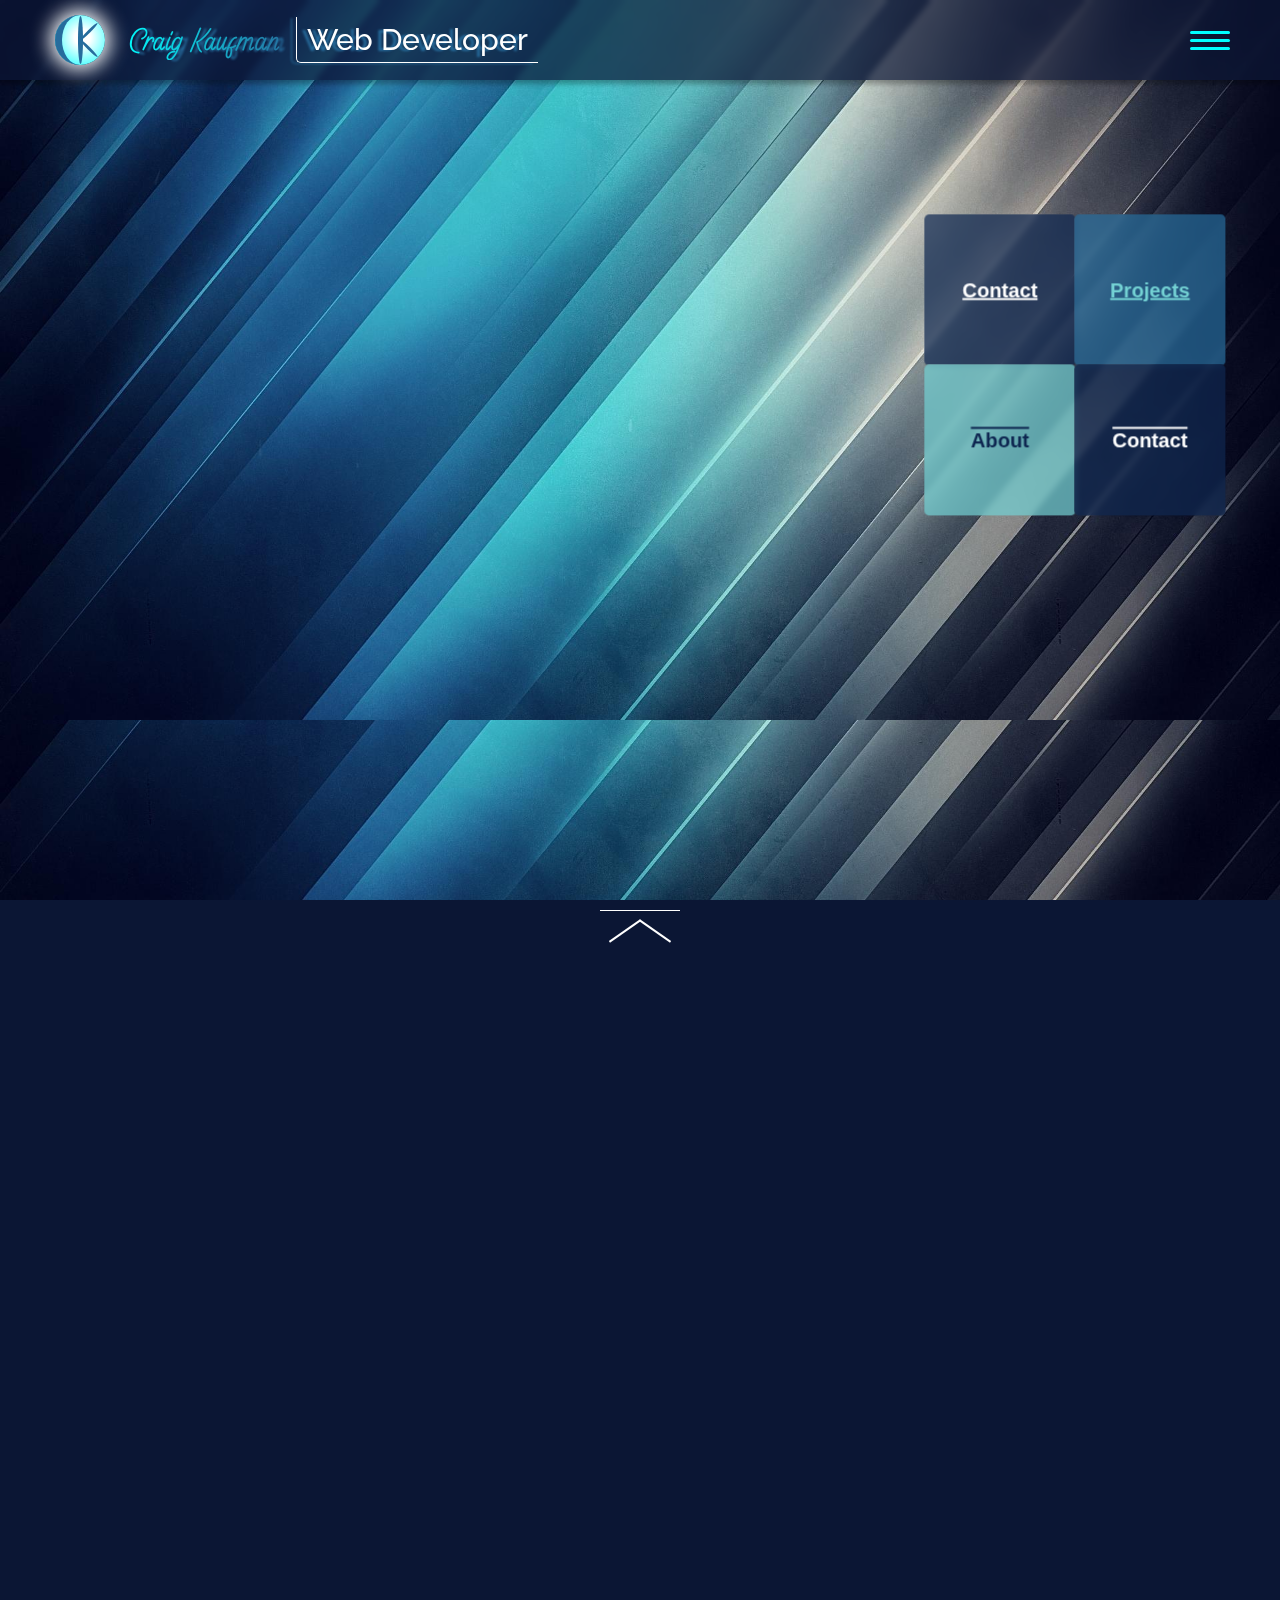
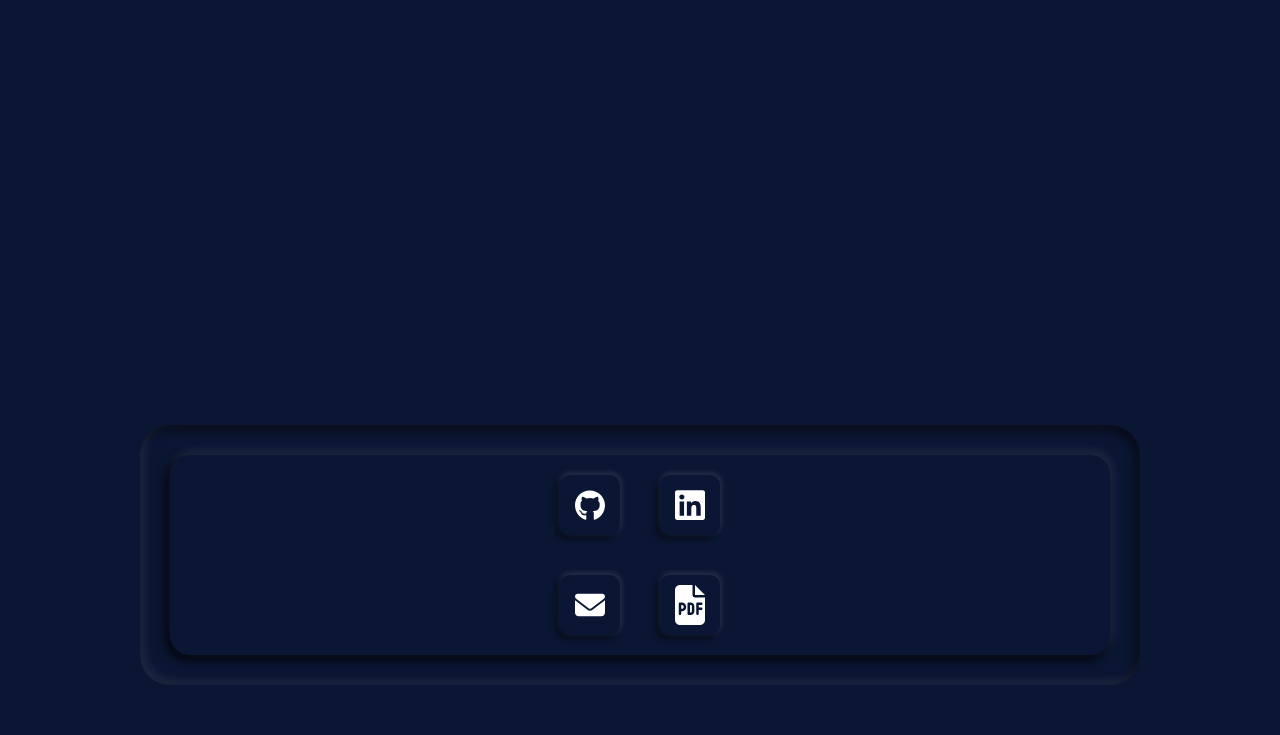
==== commit e91d18a1: "organizing" ====
--- a/index.html
+++ b/index.html
@@ -12,6 +12,7 @@
     <link rel="stylesheet" href="css/header.css">
     <link rel="stylesheet" href="css/main-content.css">
     <link rel="stylesheet" href="css/image-flip.css">
+    <link rel="stylesheet" href="css/urls.css">
     <title>CK Wordpress</title>
 </head>
 
--- a/css/index.css
+++ b/css/index.css
@@ -1,24 +1,8 @@
-/* \\\\\\\\\\\\\\\\\\\\\\\\\\\\\\\\\\\\\\\\\\\\\\\\\\\\\\\\\\\\ */
+/* ///////////////////////////////////////////////////////////// */
 /* FONTS ////////////////////////////////////////////////////// */
-@font-face {
-  font-family: Aseline;
-  src: url(../fonts/Aseline.ttf);
-}
-@font-face {
-  font-family: Everleigh;
-  src: url(../fonts/Everleigh.otf);
-}
-@font-face {
-  font-family: Neonsign;
-  src: url(../fonts/NeonsignRegular.ttf);
-}
-@font-face {
-  font-family: Razor Blade;
-  src: url(../fonts/RazorBlade.ttf);
-}
 @import url("https://fonts.googleapis.com/css2?family=Raleway&display=swap");
 
-/* \\\\\\\\\\\\\\\\\\\\\\\\\\\\\\\\\\\\\\\\\\\\\\\\\\\\\\\\\\\\ */
+/* ///////////////////////////////////////////////////////////// */
 /* VARIABLES ////////////////////////////////////////////////// */
 :root {
   /* VARIOUS BLUES //////////////// */
@@ -59,7 +43,7 @@
   --text-drop-shadow: drop-shadow(-2px 1px 1px var(--blue-chrome-3));
 }
 
-/* \\\\\\\\\\\\\\\\\\\\\\\\\\\\\\\\\\\\\\\\\\\\\\\\\\\\\\\\\\\\ */
+/* ///////////////////////////////////////////////////////////// */
 /* GLOBAL STYLING ///////////////////////////////////////////// */
 html {
   scroll-behavior: smooth;
@@ -85,7 +69,6 @@
 .footer-background {
   width: 100%;
   aspect-ratio: 1920/1080;
-  background: url(/images/body-bg.jpg) 0 0 / 100%;
   position: fixed;
   z-index: -1;
 }
@@ -94,7 +77,8 @@
   bottom: 0;
   z-index: -2;
 }
-/* \\\\\\\\\\\\\\\\\\\\\\\\\\\\\\\\\\\\\\\\\\\\\\\\\\\\\\\\\\\\ */
+
+/* ///////////////////////////////////////////////////////////// */
 /* CONTACT OVERLAY //////////////////////////////////////////// */
 .contact-overlay-container {
   width: 100%;
@@ -143,11 +127,13 @@
   box-shadow: 3px -3px 5px 1px rgb(255, 255, 255, 0.05), inset -3px 3px 5px 1px rgb(255, 255, 255, 0.08), inset 3px -3px 5px 1px rgb(0, 0, 0, 0.2), -3px 3px 5px 1px rgb(0, 0, 0, 0.12);
   cursor: pointer;
 }
+
 .button-close-contact-overlay .button-bars {
   width: 45%;
   height: 3px;
   position: absolute;
 }
+
 .button-close-contact-overlay .button-bars::before,
 .button-close-contact-overlay .button-bars::after {
   content: "";
@@ -158,6 +144,7 @@
   position: absolute;
   transform: rotate(45deg);
 }
+
 .button-close-contact-overlay .button-bars::after {
   transform: rotate(-45deg);
 }
@@ -173,10 +160,6 @@
   justify-content: center;
   position: relative;
   cursor: pointer;
-  /* bottom: 0;
-  left: 0;
-  right: 0;
-  margin: auto; */
 }
 
 .button-close-contact-overlay-arrow .button-arrow-line {
@@ -186,10 +169,12 @@
   position: absolute;
   border-radius: 10px;
 }
+
 .button-close-contact-overlay-arrow .button-arrow-line:nth-child(1) {
   left: 12px;
   transform: rotate(-30deg);
 }
+
 .button-close-contact-overlay-arrow .button-arrow-line:nth-child(2) {
   right: 12px;
   transform: rotate(30deg);
@@ -205,6 +190,7 @@
   backdrop-filter: blur(7px);
   box-shadow: inset 4px -4px 8px 1px rgb(255, 255, 255, 0.08), inset -4px 4px 10px 2px rgb(0, 0, 0, 0.5);
 }
+
 .contact {
   height: fit-content;
   width: 100%;
@@ -215,6 +201,7 @@
   align-items: center;
   justify-content: center;
 }
+
 @media (max-height: 500px) {
   .contact-overlay {
     padding-top: 0;
@@ -229,20 +216,24 @@
     flex-direction: row;
   }
 }
+
 @media (max-width: 700px) {
   .contact {
     background: var(--blue-chrome-1);
   }
 }
+
 .contact p {
   padding: 10px;
   color: white;
 }
+
 .button-row {
   display: flex;
   justify-content: center;
   flex-wrap: wrap;
 }
+
 .button-contact-link {
   width: 60px;
   height: 60px;
@@ -254,31 +245,7 @@
   -webkit-tap-highlight-color: white;
 }
 
-.button-contact-link.github {
-  background-image: url(/icons/github-brands-white.svg);
-}
-
-.button-contact-link.linkedin {
-  background-image: url(/icons/linkedin-brands-white.svg);
-}
-
-.button-contact-link.email {
-  background-image: url(/icons/envelope-solid-white.svg);
-}
-
-.button-contact-link.facebook {
-  background-image: url(/icons/facebook-white.svg);
-}
-
-.button-contact-link.resume {
-  background-image: url(/icons/file-pdf-solid-white.svg);
-}
-
-.button-contact-link.facebook-2 {
-  background-image: url(/icons/square-facebook-white.svg);
-}
-
-/* \\\\\\\\\\\\\\\\\\\\\\\\\\\\\\\\\\\\\\\\\\\\\\\\\\\\\\\\\\\\ */
+/* ///////////////////////////////////////////////////////////// */
 /* SCROLL TO TOP BUTTON /////////////////////////////////////// */
 #button-to-top {
   width: 80px;
@@ -330,6 +297,7 @@
   left: 15px;
   transform: rotate(35deg);
 }
+
 @media (max-width: 700px) {
   #button-to-top {
     width: 50px;
--- a/css/main-content.css
+++ b/css/main-content.css
@@ -1,4 +1,4 @@
-/* \\\\\\\\\\\\\\\\\\\\\\\\\\\\\\\\\\\\\\\\\\\\\\\\\\\\\\\\\\\\ */
+/* ///////////////////////////////////////////////////////////// */
 /* GENERAL PAGE CONTENT /////////////////////////////////////// */
 .main-content {
   max-width: 1200px;
@@ -7,7 +7,7 @@
   padding-bottom: 200px;
 }
 
-/* \\\\\\\\\\\\\\\\\\\\\\\\\\\\\\\\\\\\\\\\\\\\\\\\\\\\\\\\\ */
+/* ////////////////////////////////////////////////////////// */
 /* MAIN PAGE CONTENT /////////////////////////////////////// */
 .heading {
   margin: 100px auto;
@@ -139,7 +139,7 @@
     opacity: 0;
   }
 }
-/* /////////////////////////////////////////////////////////////// */
+/* ////////////////////////////////////////////////////////// */
 .word-tricks {
   color: white;
 }
@@ -159,11 +159,8 @@
   color: aqua;
 }
 
-/* \\\\\\\\\\\\\\\\\\\\\\\\\\\\\\\\\\\\\\\\\\\\\\\\\\\\\\\\\\\\ */
-/* HERO SECTION CONTENT BLUR ANIMATION //////////////////////// */
-
-/* \\\\\\\\\\\\\\\\\\\\\\\\\\\\\\\\\\\\\\\\\\\\\\\\\\\\\\\\\\\\ */
-/* PAGE CONTENT /////////////////////////////////////////////// */
+/* ////////////////////////////////////////////////////////// */
+/* PAGE CONTENT //////////////////////////////////////////// */
 .content-row-container {
   overflow: hidden;
   padding: 0 20px;
@@ -298,14 +295,9 @@
   width: 96%;
   height: 92%;
   border-radius: 0.3rem;
-  background: url(/images/javascriptive-pc.png) 0 0 / 100% 100%;
   position: absolute;
   top: 2%;
   left: 2%;
-}
-
-.content-row.row-2 .responsive-image {
-  background: url(/images//virtual-epoch-pc.png) 0 0 / 100% 100%;
 }
 
 .responsive-image::after {
@@ -334,14 +326,9 @@
   width: 96%;
   height: 90%;
   border-radius: 0.2rem;
-  background: url(/images/javascriptive-phone.png) 0 0 / 100% 100%;
   position: absolute;
   top: 2%;
   left: 2%;
-}
-
-.content-row.row-2 .responsive-phone::before {
-  background: url(/images//virtual-epoch-phone.png) 0 0 / 100% 100%;
 }
 
 .responsive-phone::after {
@@ -359,7 +346,6 @@
 .column-image {
   width: 100%;
   aspect-ratio: 4/3;
-  background: url(/images/ck-logo.png) 0 0 / 100% 100%;
 }
 
 .banner {
--- a/css/urls.css
+++ b/css/urls.css
@@ -0,0 +1,55 @@
+/* FONTS /////////////////////////////// */
+
+@font-face {
+  font-family: Neonsign;
+  src: url(/fonts/NeonsignRegular.otf);
+}
+
+.landing-background,
+.footer-background {
+  background: url(/images/body-bg.jpg) 0 0 / 100%;
+}
+
+.button-contact-link.github {
+  background-image: url(/icons/github-brands-white.svg);
+}
+
+.button-contact-link.linkedin {
+  background-image: url(/icons/linkedin-brands-white.svg);
+}
+
+.button-contact-link.email {
+  background-image: url(/icons/envelope-solid-white.svg);
+}
+
+.button-contact-link.facebook {
+  background-image: url(/icons/facebook-white.svg);
+}
+
+.button-contact-link.resume {
+  background-image: url(/icons/file-pdf-solid-white.svg);
+}
+
+.button-contact-link.facebook-2 {
+  background-image: url(/icons/square-facebook-white.svg);
+}
+
+.responsive-image {
+  background: url(/images/javascriptive-pc.png) 0 0 / 100% 100%;
+}
+
+.content-row.row-2 .responsive-image {
+  background: url(/images//virtual-epoch-pc.png) 0 0 / 100% 100%;
+}
+
+.responsive-phone::before {
+  background: url(/images/javascriptive-phone.png) 0 0 / 100% 100%;
+}
+
+.content-row.row-2 .responsive-phone::before {
+  background: url(/images//virtual-epoch-phone.png) 0 0 / 100% 100%;
+}
+
+.column-image {
+  background: url(/images/ck-logo.png) 0 0 / 100% 100%;
+}
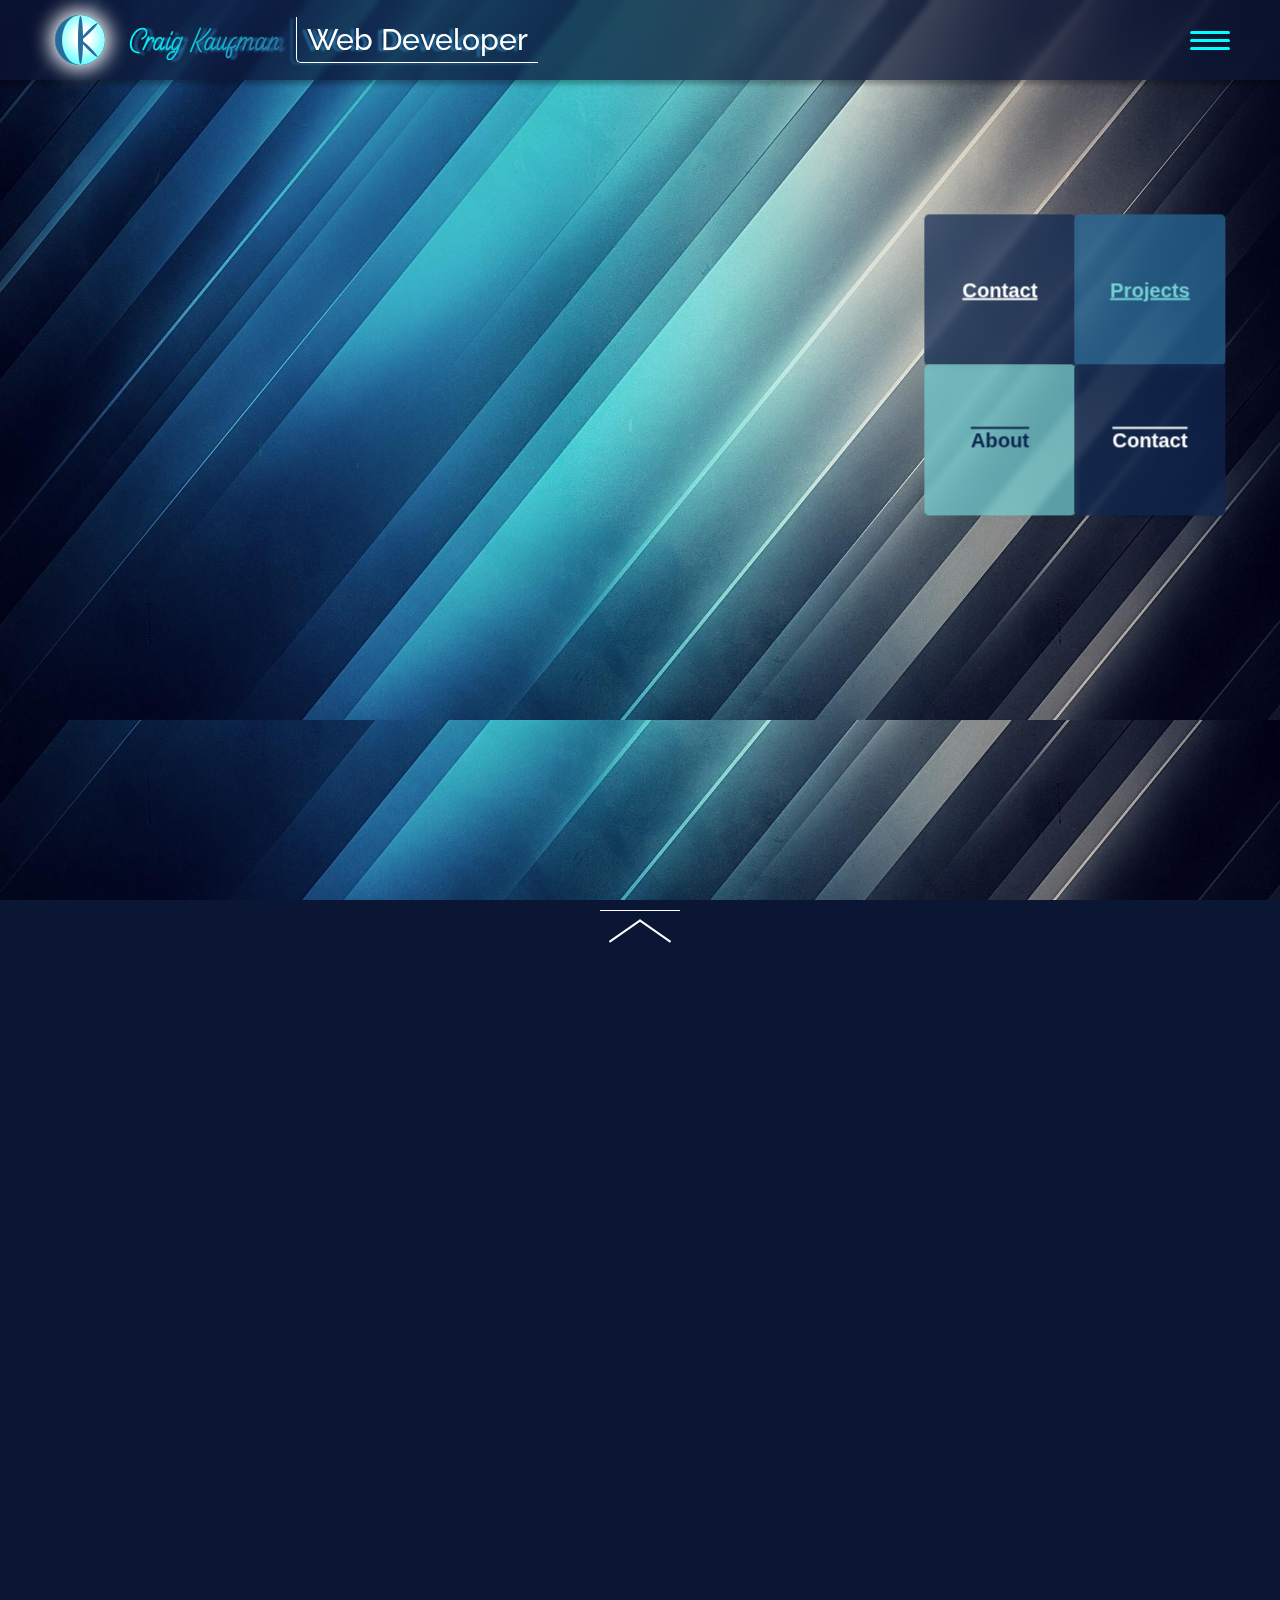
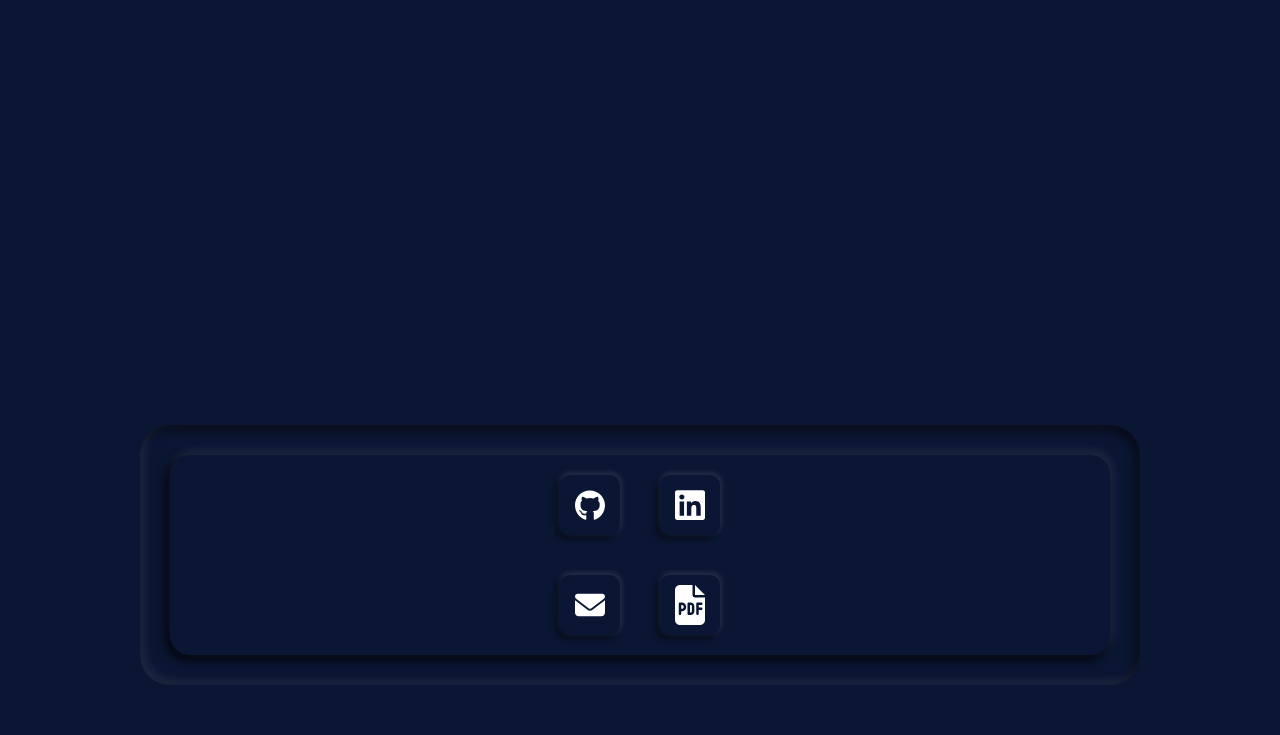
==== commit e812b621: "id fixes" ====
--- a/index.html
+++ b/index.html
@@ -32,12 +32,12 @@
                 <h1 class="site-title-sub">Web Developer</h1>
             </div>
             <div class="side">
-                <div class="button-nav-menu" id="button-nav-menu" onclick="openCloseNavMenu()">
+                <div class="button-nav-menu" onclick="openCloseNavMenu()">
                     <div class="bars"></div>
                 </div>
             </div>
         </div>
-        <div class="nav-menu" id="nav-menu">
+        <div class="nav-menu">
             <a href="/" class="link active">
                 <p class="link-text">Home</p>
             </a>
@@ -224,7 +224,7 @@
     </footer>
 
     <!-- GLOBAL SCOPED SITE ELEMENTS (WITH FIXED POSITION)/////////////////////////////////////////////////// -->
-    <div id="button-to-top" onclick="scrollToTop()">
+    <div class="button-to-top" onclick="scrollToTop()">
         <div class="button-to-top-bars"></div>
     </div>
 
--- a/css/index.css
+++ b/css/index.css
@@ -5,40 +5,12 @@
 /* ///////////////////////////////////////////////////////////// */
 /* VARIABLES ////////////////////////////////////////////////// */
 :root {
-  /* VARIOUS BLUES //////////////// */
-  --galaxy-blue: #000044;
-  --scotch-blue: #000077;
-  --navy-blue: #000080;
-  --dark-blue: #00008b;
-  --medium-blue: #0000cd;
-  --interstellar-blue: #001155;
-  --cetacean-blue: #001440;
-  --maastricht-blue: #001c3d;
-
-  /* CLASSIC DOUBLE BLUE /////////////// */
-  --classic-double-blue-1: #12232e;
-  --classic-double-blue-2: #203647;
-  --classic-double-blue-3: #007cc7;
-  --classic-double-blue-4: #4da8da;
-  --classic-double-blue-5: #eefbfb;
-
   /* BLUE CHROME ////////////////////// */
   --blue-chrome-1: #0b1634;
   --blue-chrome-2: #0e2650;
   --blue-chrome-3: #266c9d;
   --blue-chrome-4: #74d2d4;
   --blue-chrome-5: #e2dcd4;
-
-  /* PINK /////////////////////////////// */
-  --pink-theme-1: #ff597b;
-  --pink-theme-2: #ff8e9e;
-  --pink-theme-3: #f9b5d0;
-  --pink-theme-2-1: #ff597b;
-  --pink-theme-2-2: #ff8e9e;
-  --pink-theme-2-3: #f9b5d0;
-  --pink-theme-2-4: #f9b5d0;
-  --dark-hot-pink: #d90166;
-  --pink-test: #ff0077;
   --heading-drop-shadow: drop-shadow(-3px 1px 1px var(--blue-chrome-1));
   --text-drop-shadow: drop-shadow(-2px 1px 1px var(--blue-chrome-3));
 }
@@ -247,7 +219,7 @@
 
 /* ///////////////////////////////////////////////////////////// */
 /* SCROLL TO TOP BUTTON /////////////////////////////////////// */
-#button-to-top {
+.button-to-top {
   width: 80px;
   height: 50px;
   border-top: 1px solid white;
@@ -264,11 +236,11 @@
   cursor: pointer;
 }
 
-#button-to-top:hover {
+.button-to-top:hover {
   background: rgb(116, 210, 212, 0.7);
 }
 
-#button-to-top.open {
+.button-to-top.open {
   bottom: 0;
 }
 
@@ -299,11 +271,11 @@
 }
 
 @media (max-width: 700px) {
-  #button-to-top {
+  .button-to-top {
     width: 50px;
     height: 30px;
   }
-  #button-to-top:hover {
+  .button-to-top:hover {
     background: none;
   }
   .button-to-top-bars {
--- a/css/header.css
+++ b/css/header.css
@@ -1,4 +1,4 @@
-/* MAIN PAGE HEADER /////////////////////////////////////////////////////////////////////////////// */
+/* MAIN PAGE HEADER ////////////////////////////////// */
 header {
   background: rgb(11, 22, 52, 0.7);
   -webkit-backdrop-filter: blur(3px);
@@ -146,12 +146,12 @@
 
 .button-nav-menu.open .bars::before {
   transform: rotate(45deg);
-  background: var(--pink-test);
+  background: magenta;
 }
 
 .button-nav-menu.open .bars::after {
   transform: rotate(-45deg);
-  background: var(--pink-test);
+  background: magenta;
 }
 
 /* /////////////////////////////////////////////////////////////////////////////////////////// */
@@ -218,7 +218,7 @@
   top: 0;
 }
 
-.nav-menu .link.active {
+.link.active {
   display: none;
 }
 
--- a/css/main-content.css
+++ b/css/main-content.css
@@ -140,6 +140,18 @@
   }
 }
 /* ////////////////////////////////////////////////////////// */
+
+.about-text,
+.projects-text {
+  animation: heading-scale 18s ease-in-out infinite;
+}
+
+@keyframes heading-scale {
+  50% {
+    transform: scale(1.2);
+  }
+}
+/* /////////////////////////////////////////////////////////////// */
 .word-tricks {
   color: white;
 }
@@ -346,6 +358,7 @@
 .column-image {
   width: 100%;
   aspect-ratio: 4/3;
+  background-color: red;
 }
 
 .banner {
--- a/css/urls.css
+++ b/css/urls.css
@@ -38,18 +38,26 @@
   background: url(/images/javascriptive-pc.png) 0 0 / 100% 100%;
 }
 
+.responsive-phone::before {
+  background: url(/images/javascriptive-phone.png) 0 0 / 100% 100%;
+}
+
 .content-row.row-2 .responsive-image {
   background: url(/images//virtual-epoch-pc.png) 0 0 / 100% 100%;
-}
-
-.responsive-phone::before {
-  background: url(/images/javascriptive-phone.png) 0 0 / 100% 100%;
 }
 
 .content-row.row-2 .responsive-phone::before {
   background: url(/images//virtual-epoch-phone.png) 0 0 / 100% 100%;
 }
 
+.content-row.row-3 .responsive-image {
+  background: url(/images/gogetterz-pc.png) 0 0 / 100% 100%;
+}
+
+.content-row.row-3 .responsive-phone::before {
+  background: url(/images/gogetterz-phone.png) 0 0 / 100% 100%;
+}
+
 .column-image {
   background: url(/images/ck-logo.png) 0 0 / 100% 100%;
 }
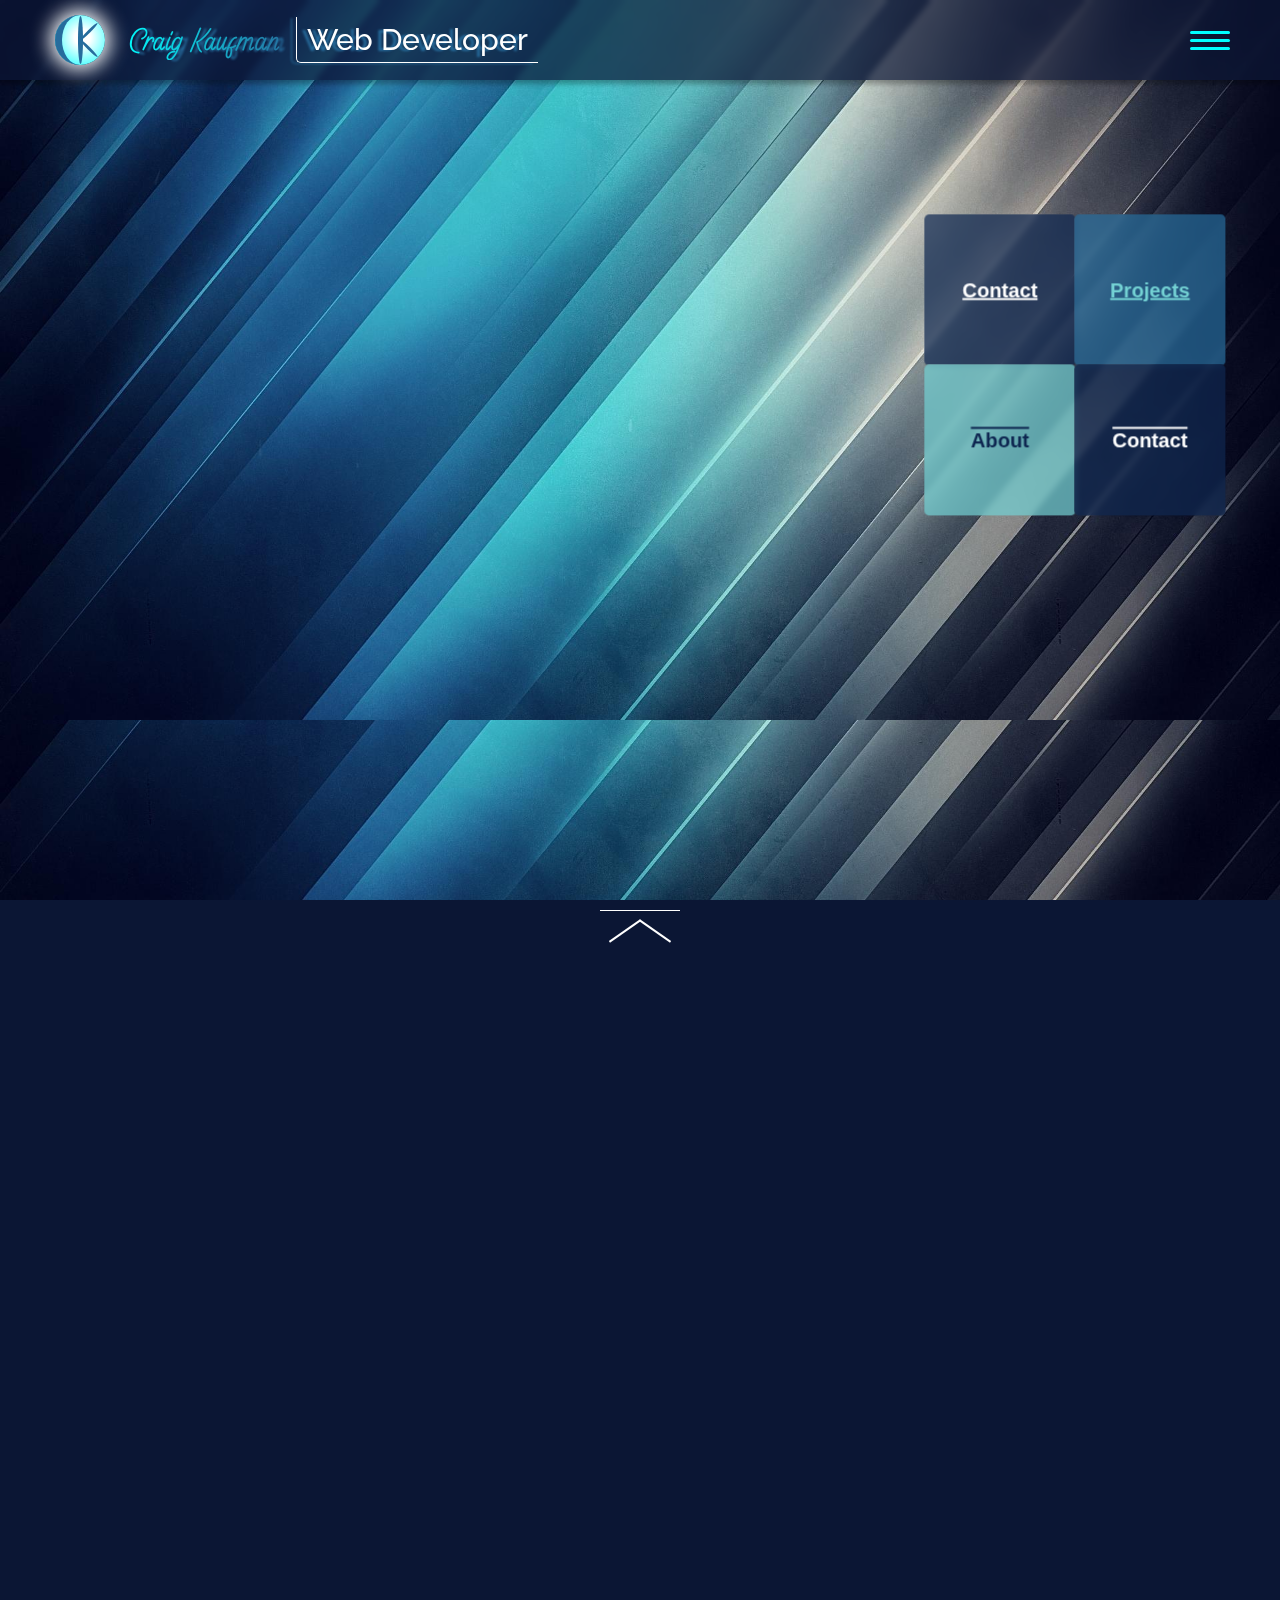
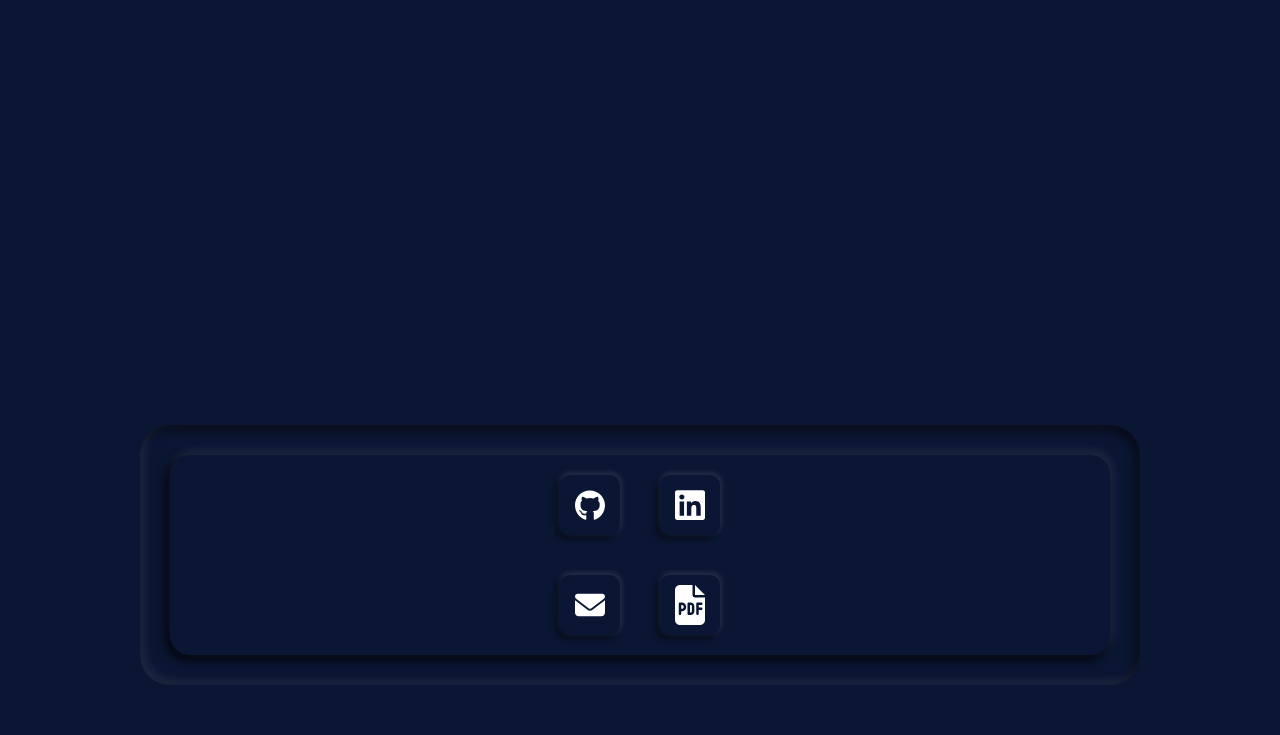
==== commit 7b942eca: "minor fixes" ====
--- a/index.html
+++ b/index.html
@@ -143,8 +143,6 @@
                 </div>
             </div>
             <div class="banner"></div>
-            <!-- TESTING //////////////////////////////// -->
-
         </div>
 
         <div class="content-row-container">
--- a/css/index.css
+++ b/css/index.css
@@ -11,6 +11,7 @@
   --blue-chrome-3: #266c9d;
   --blue-chrome-4: #74d2d4;
   --blue-chrome-5: #e2dcd4;
+  --pink-test: #ff0077;
   --heading-drop-shadow: drop-shadow(-3px 1px 1px var(--blue-chrome-1));
   --text-drop-shadow: drop-shadow(-2px 1px 1px var(--blue-chrome-3));
 }
--- a/css/main-content.css
+++ b/css/main-content.css
@@ -358,7 +358,6 @@
 .column-image {
   width: 100%;
   aspect-ratio: 4/3;
-  background-color: red;
 }
 
 .banner {
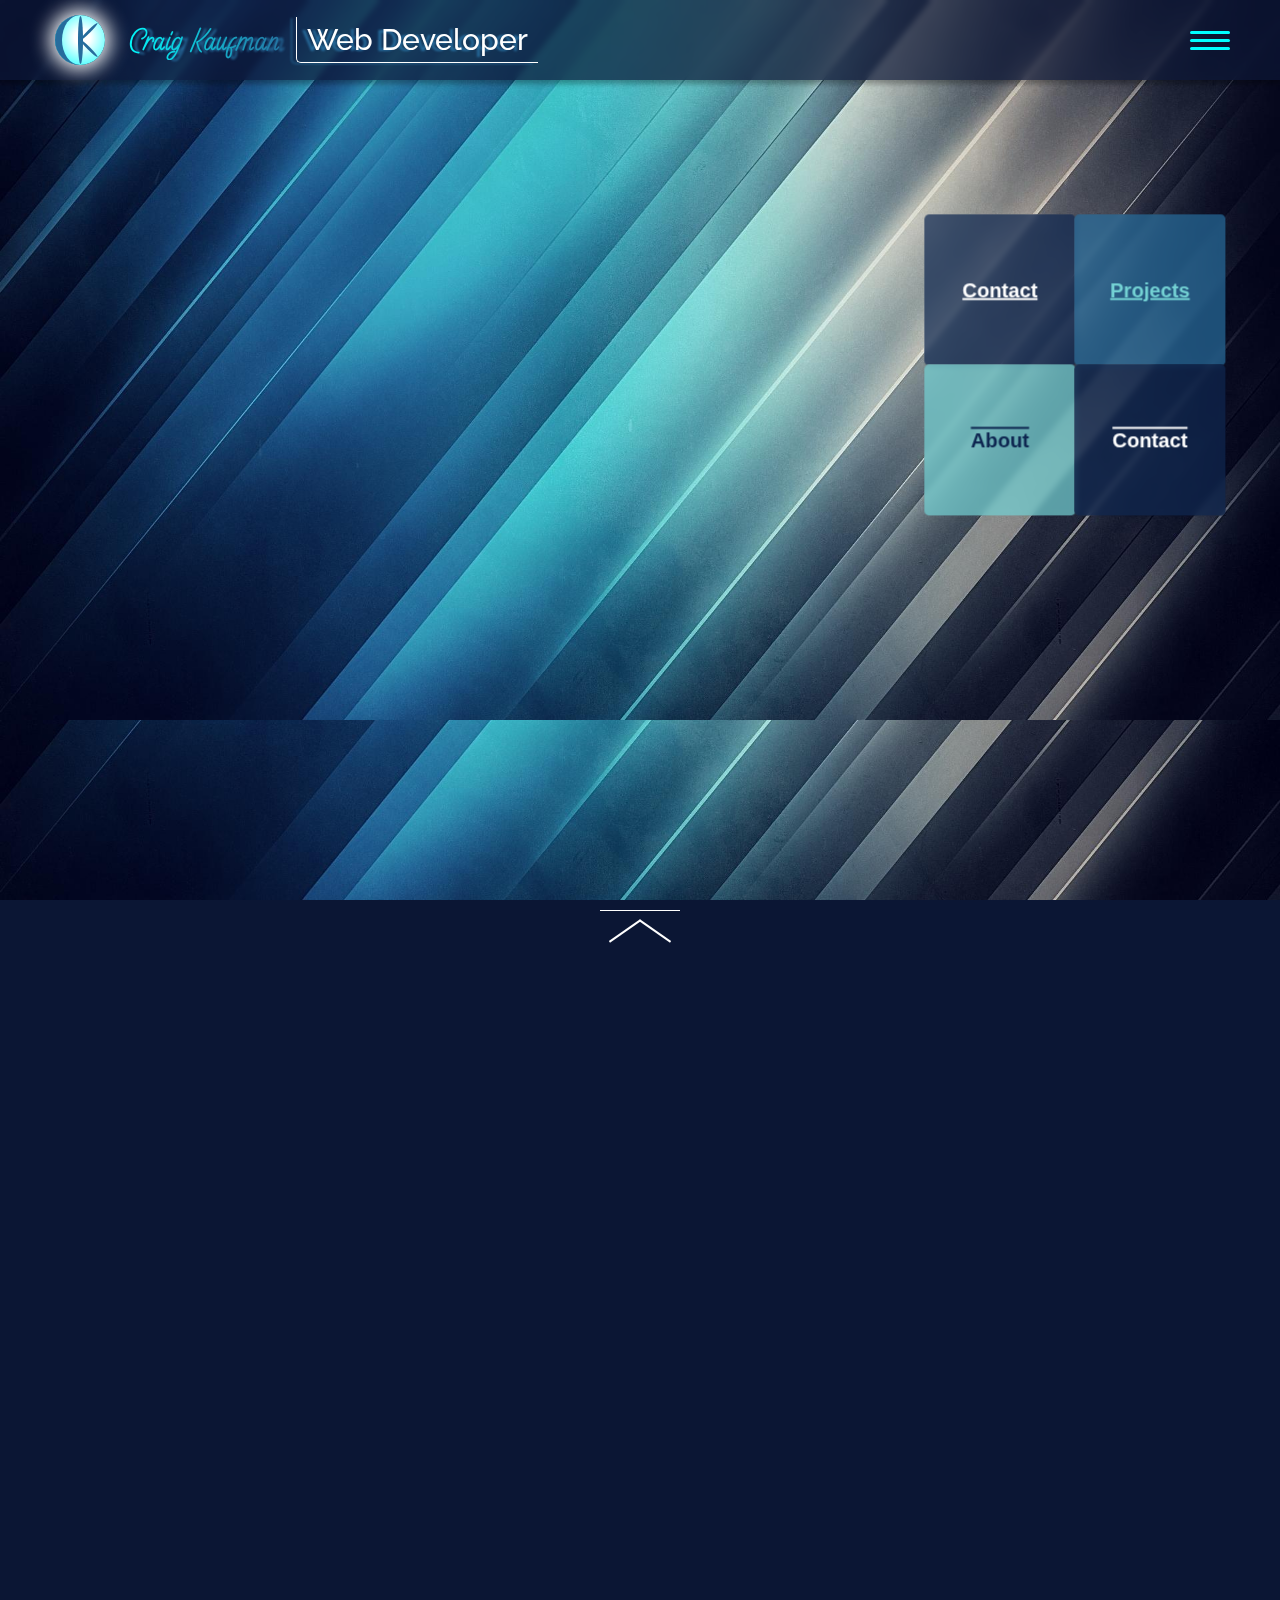
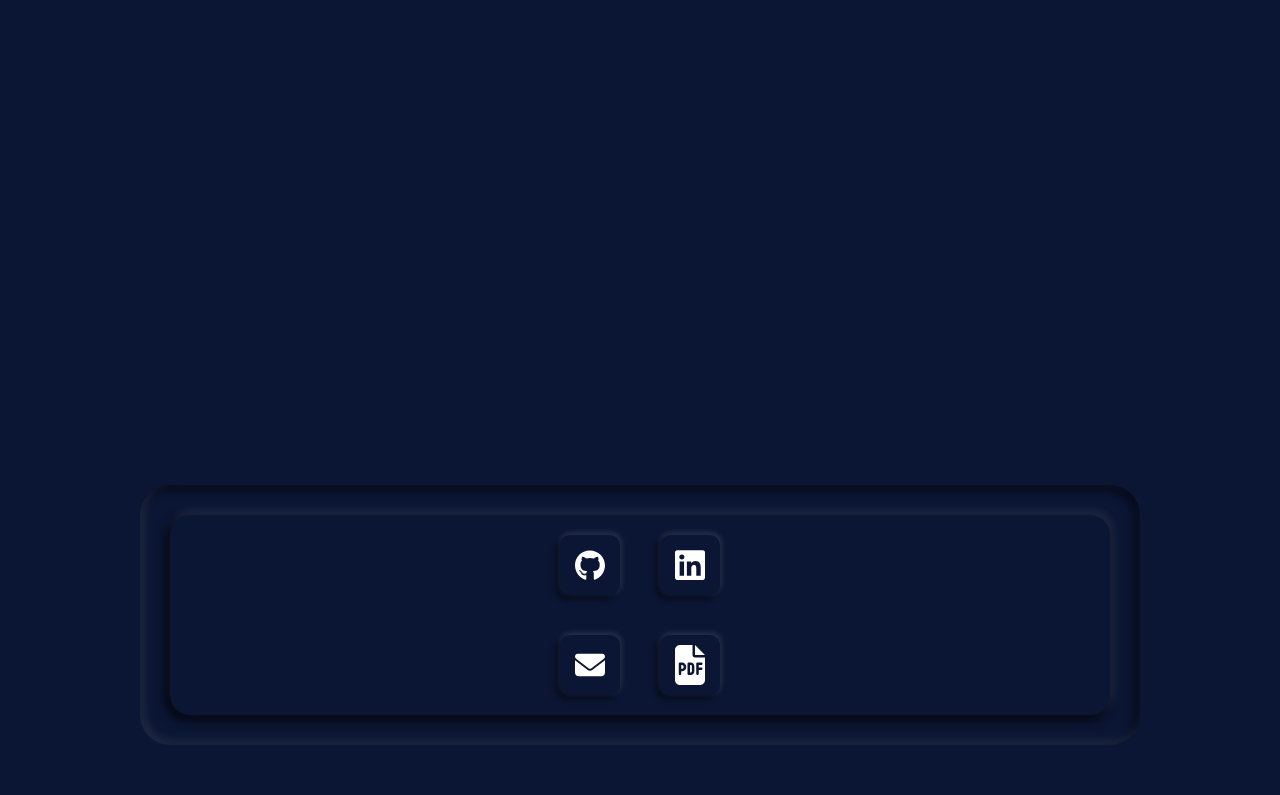
==== commit c5e166e9: "index update" ====
--- a/index.html
+++ b/index.html
@@ -12,6 +12,7 @@
     <link rel="stylesheet" href="css/header.css">
     <link rel="stylesheet" href="css/main-content.css">
     <link rel="stylesheet" href="css/image-flip.css">
+    <link rel="stylesheet" href="css/resume.css">
     <link rel="stylesheet" href="css/urls.css">
     <title>CK Wordpress</title>
 </head>
@@ -209,12 +210,14 @@
             <div class="contact-wrapper">
                 <div class="contact">
                     <div class="button-row">
-                        <div class="button-contact-link github"></div>
-                        <div class="button-contact-link linkedin"></div>
-                    </div>
-                    <div class="button-row">
-                        <div class="button-contact-link email"></div>
-                        <div class="button-contact-link resume"></div>
+                        <a href="https://github.com/virtualepoch" target="_blank"
+                            class="button-contact-link github"></a>
+                        <a href="https://www.linkedin.com/in/craig-kaufman/" target="_blank"
+                            class="button-contact-link linkedin"></a>
+                    </div>
+                    <div class="button-row">
+                        <a href="mailto:cdk11235@gmail.com" target="_blank" class="button-contact-link email"></a>
+                        <div href="#resume" class="button-contact-link resume" onclick="openCloseResumePage()"></div>
                     </div>
                 </div>
             </div>
@@ -236,13 +239,15 @@
             <div class="contact-wrapper">
                 <div class="contact">
                     <div class="button-row">
-                        <div class="button-contact-link github"></div>
-                        <div class="button-contact-link linkedin"></div>
-
-                    </div>
-                    <div class="button-row">
-                        <div class="button-contact-link email"></div>
-                        <div class="button-contact-link resume"></div>
+                        <a href="https://github.com/virtualepoch" target="_blank"
+                            class="button-contact-link github"></a>
+                        <a href="https://www.linkedin.com/in/craig-kaufman/" target="_blank"
+                            class="button-contact-link linkedin"></a>
+
+                    </div>
+                    <div class="button-row">
+                        <a href="mailto:cdk11235@gmail.com" target="_blank" class="button-contact-link email"></a>
+                        <div href="#resume" class="button-contact-link resume" onclick="openCloseResumePage()"></div>
                     </div>
                 </div>
             </div>
@@ -253,6 +258,24 @@
         </div>
     </div>
 
+    <div id="resume-page">
+        <div class="download-row">
+            <div class="resume-download-btn" onclick="openCloseDownloadPrompt()">
+                <div class="download-icon"></div>
+            </div>
+            <div class="resume-download-prompt">
+                <div class="btn-close-prompt" onclick="openCloseDownloadPrompt()"></div>
+                <p>Click the button below to download Craig's resume in PDF format.</p>
+                <a class="btn-download-pdf" href="/images/craig-kaufman-resume-7-2022.pdf" download
+                    onclick="openCloseDownloadPrompt()">
+                    DOWNLOAD-PDF
+                </a>
+            </div>
+            <div class="btn-close-resume" onclick="openCloseResumePage()"></div>
+        </div>
+        <img class="resume-png" src="/images/craig-kaufman-resume-7-2022.png" alt="resume" />
+    </div>
+
     <script src="index.js"></script>
 </body>
 
--- a/css/index.css
+++ b/css/index.css
@@ -59,7 +59,7 @@
   background: rgb(11, 22, 52, 0.9);
   position: fixed;
   top: -100%;
-  z-index: 88888;
+  z-index: 8888;
   overflow-y: auto;
   transition: all 500ms ease;
 }
--- a/css/header.css
+++ b/css/header.css
@@ -6,7 +6,7 @@
   width: 100%;
   position: sticky;
   top: 0;
-  z-index: 888;
+  z-index: 8888;
   box-shadow: 0 2px 5px 2px rgb(0, 0, 0, 0.3);
 }
 
@@ -187,39 +187,31 @@
   position: absolute;
   top: -100vh;
 }
-@media (max-width: 700px) {
-  .nav-menu.open {
-    height: calc(100vh - 100px);
-    justify-content: space-around;
-  }
-}
-/* @media (max-height:400px) {
-    .nav-menu.open{
-      height: fit-content;
-      position: fixed;
-      top: 0px;
-      justify-content: space-around;
-    }
-  } */
+
 .nav-menu .link:nth-child(1) {
   transition: all 800ms ease-in-out;
 }
+
 .nav-menu .link:nth-child(2) {
   transition: all 700ms ease-in-out;
 }
+
 .nav-menu .link:nth-child(3) {
   transition: all 600ms ease-in-out;
 }
+
 .nav-menu .link:nth-child(4) {
   transition: all 500ms ease-in-out;
   cursor: pointer;
 }
+
 .nav-menu.open .link {
   top: 0;
 }
 
 .link.active {
-  display: none;
+  border: 1px solid white;
+  text-decoration: underline;
 }
 
 .nav-menu .link:hover {
--- a/css/main-content.css
+++ b/css/main-content.css
@@ -175,7 +175,6 @@
 /* PAGE CONTENT //////////////////////////////////////////// */
 .content-row-container {
   overflow: hidden;
-  padding: 0 20px;
 }
 
 .content-row {
--- a/css/resume.css
+++ b/css/resume.css
@@ -0,0 +1,154 @@
+#resume-page {
+  width: calc(100% - 30px);
+  max-width: 1200px;
+  height: calc(100% - 30px);
+  position: fixed;
+  top: 50%;
+  left: 50%;
+  transform: translate(-50%, -50%);
+  z-index: 8888;
+  padding-bottom: 111px;
+  display: none;
+  flex-direction: column;
+  background: white;
+  overflow-y: auto;
+}
+
+#resume-page.open {
+  display: flex;
+}
+
+.download-row {
+  width: 100%;
+  height: fit-content;
+  padding: 11px;
+  display: flex;
+  align-items: center;
+  justify-content: space-between;
+}
+
+.resume-download-btn {
+  width: 50px;
+  height: 50px;
+  border-radius: 10px;
+  box-shadow: 0 3px 5px 1px rgb(0, 0, 0, 0.2);
+  display: flex;
+  align-items: center;
+  justify-content: center;
+  cursor: pointer;
+}
+
+.download-icon {
+  width: 20px;
+  height: 20px;
+  border-bottom: solid;
+  display: flex;
+  justify-content: center;
+}
+
+.btn-close-resume {
+  width: 50px;
+  height: 50px;
+  display: flex;
+  align-items: center;
+  justify-content: center;
+  font-size: 25px;
+  color: black;
+  border-radius: 10px;
+  box-shadow: 0 3px 5px 1px rgb(0, 0, 0, 0.2);
+  cursor: pointer;
+  position: relative;
+}
+
+.btn-close-resume::before,
+.btn-close-resume::after {
+  content: "";
+  width: 45%;
+  height: 2px;
+  background: black;
+  position: absolute;
+}
+
+.btn-close-resume::before {
+  transform: rotate(45deg);
+}
+
+.btn-close-resume::after {
+  transform: rotate(-45deg);
+}
+
+.resume-download-prompt {
+  width: calc(100% - 30px);
+  max-width: 800px;
+  height: 300px;
+  position: fixed;
+  top: 50%;
+  left: 50%;
+  transform: translate(-50%, -50%);
+  z-index: 88888;
+  display: none;
+  flex-direction: column;
+  align-items: center;
+  justify-content: space-around;
+  border-radius: 10px;
+  color: white;
+  box-shadow: 0 0 7px 2px rgb(0, 0, 0, 0.5);
+  background: rgb(11, 22, 52, 0.9);
+}
+
+.resume-download-prompt.open {
+  display: flex;
+}
+
+.btn-close-prompt {
+  width: 40px;
+  height: 40px;
+  box-shadow: 3px -3px 5px 1px rgb(255, 255, 255, 0.05), inset -3px 3px 5px 1px rgb(255, 255, 255, 0.08), inset 3px -3px 5px 1px rgb(0, 0, 0, 0.2), -3px 3px 5px 1px rgb(0, 0, 0, 0.12);
+  margin: 12px;
+  position: absolute;
+  top: 0;
+  right: 0;
+  border-radius: 8px;
+  display: flex;
+  align-items: center;
+  justify-content: center;
+  cursor: pointer;
+}
+
+.btn-close-prompt::before,
+.btn-close-prompt::after {
+  content: "";
+  width: 50%;
+  height: 2px;
+  background-color: rgb(255, 0, 0, 0.5);
+  position: absolute;
+}
+
+.btn-close-prompt::before {
+  transform: rotate(45deg);
+}
+
+.btn-close-prompt::after {
+  transform: rotate(-45deg);
+}
+
+.resume-download-prompt p {
+  visibility: visible;
+}
+
+.btn-download-pdf {
+  width: fit-content;
+  height: 40px;
+  background-color: rgb(0, 0, 255, 0.5);
+  color: white;
+  padding: 0 10px;
+  border-radius: 8px;
+  display: flex;
+  align-items: center;
+  justify-content: center;
+  box-shadow: 3px -3px 5px 1px rgb(255, 255, 255, 0.05), inset -3px 3px 5px 1px rgb(255, 255, 255, 0.08), inset 3px -3px 5px 1px rgb(0, 0, 0, 0.2), -3px 3px 5px 1px rgb(0, 0, 0, 0.12);
+}
+
+.resume-png {
+  width: 100%;
+}
--- a/css/urls.css
+++ b/css/urls.css
@@ -43,11 +43,11 @@
 }
 
 .content-row.row-2 .responsive-image {
-  background: url(/images//virtual-epoch-pc.png) 0 0 / 100% 100%;
+  background: url(/images/virtual-epoch-pc.png) 0 0 / 100% 100%;
 }
 
 .content-row.row-2 .responsive-phone::before {
-  background: url(/images//virtual-epoch-phone.png) 0 0 / 100% 100%;
+  background: url(/images/virtual-epoch-phone.png) 0 0 / 100% 100%;
 }
 
 .content-row.row-3 .responsive-image {
@@ -61,3 +61,7 @@
 .column-image {
   background: url(/images/ck-logo.png) 0 0 / 100% 100%;
 }
+
+.download-icon {
+  background: url(../icons/angle-down-solid.svg) 50% 50%/90% no-repeat;
+}
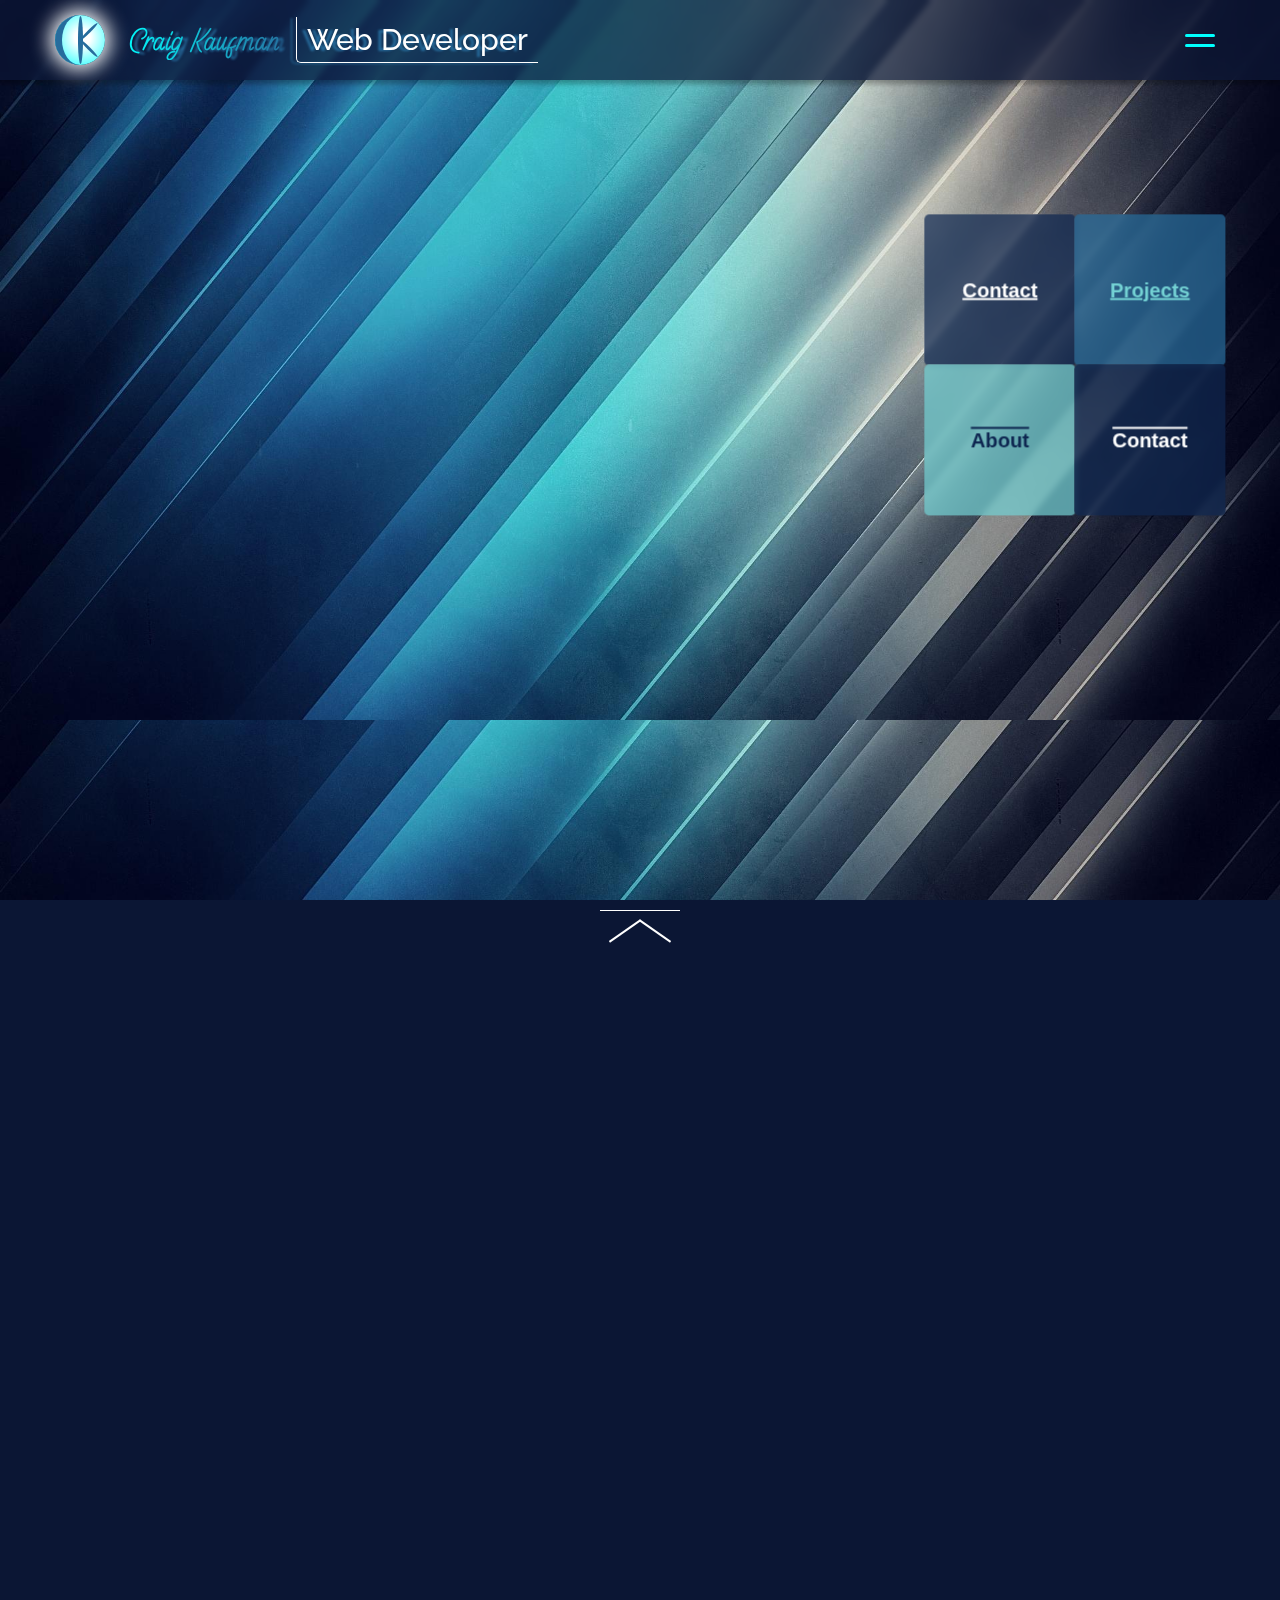
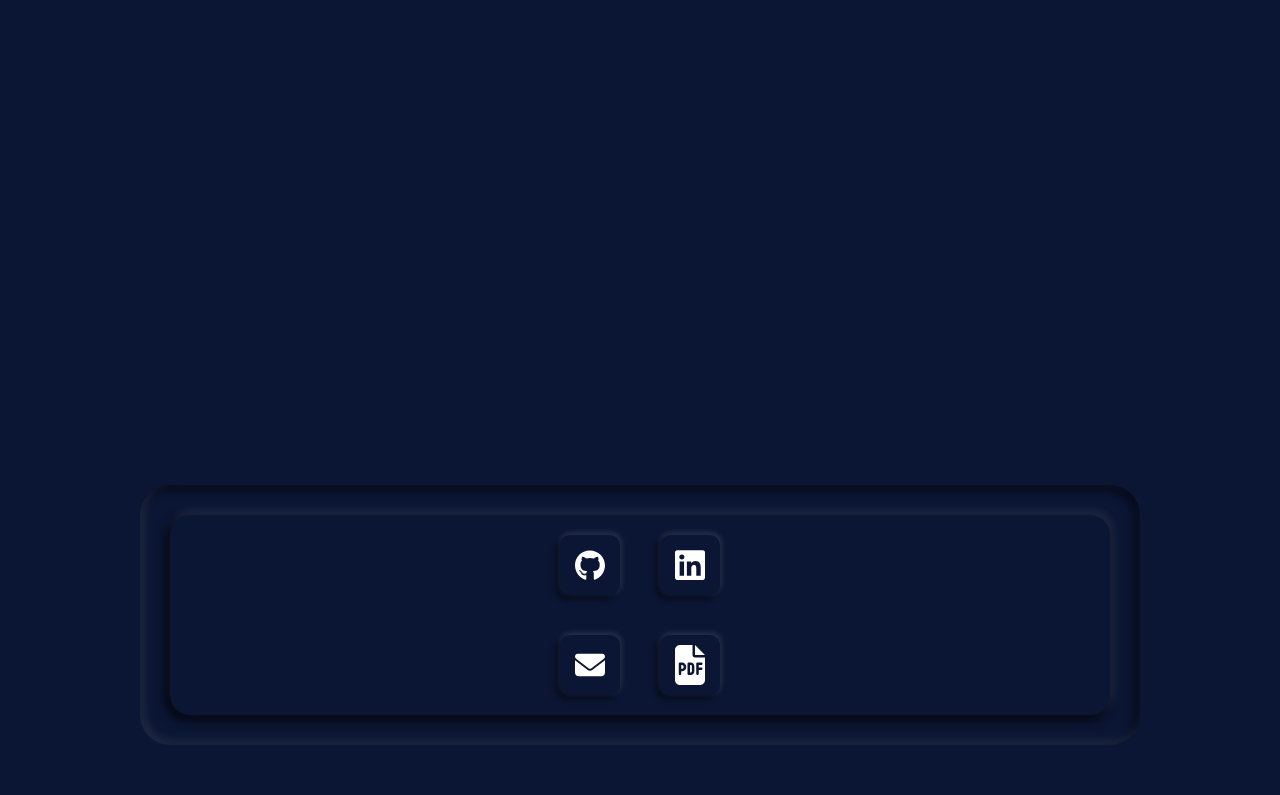
==== commit cffc891d: "button and link edits/additions" ====
--- a/index.html
+++ b/index.html
@@ -24,17 +24,18 @@
     <header>
         <div class="top-header">
             <div class="side">
-                <div class="logo-container">
+                <a href="/" class="logo-container">
                     <div class="logo"></div>
                     <div class="logo"></div>
                     <div class="logo"></div>
-                </div>
+                </a>
                 <h1 class="site-title">Craig Kaufman</h1>
                 <h1 class="site-title-sub">Web Developer</h1>
             </div>
             <div class="side">
                 <div class="button-nav-menu" onclick="openCloseNavMenu()">
-                    <div class="bars"></div>
+                    <div class="open-bars"></div>
+                    <div class="close-bars"></div>
                 </div>
             </div>
         </div>
@@ -140,6 +141,8 @@
                             <div class="responsive-image"></div>
                             <div class="responsive-phone"></div>
                         </div>
+                        <a class="button-link-project" href="https://www.javascriptive.com/"
+                            title="https://www.javascriptive.com/" target="_blank" rel="noopener noreferrer">VISIT</a>
                     </div>
                 </div>
             </div>
@@ -154,6 +157,8 @@
                             <div class="responsive-image"></div>
                             <div class="responsive-phone"></div>
                         </div>
+                        <a class="button-link-project" href="https://www.virtualepoch.com/"
+                            title="https://www.virtualepoch.com/" target="_blank" rel="noopener noreferrer">VISIT</a>
                     </div>
                 </div>
                 <div class="column">
--- a/css/index.css
+++ b/css/index.css
@@ -84,6 +84,13 @@
   -webkit-backdrop-filter: blur(3px);
   backdrop-filter: blur(3px);
 }
+@media (max-width: 700px) {
+  .contact-overlay.footer {
+    background: rgb(11, 22, 52);
+    -webkit-backdrop-filter: none;
+    backdrop-filter: none;
+  }
+}
 
 .button-close-contact-overlay-container {
   padding: 20px;
--- a/css/header.css
+++ b/css/header.css
@@ -101,57 +101,62 @@
   color: white;
   filter: drop-shadow(-5px 1px 1px var(--blue-chrome-3));
 }
-/* /////////////////////////////////////////////////////////////////////////////////////////// */
-/* NAVIGATION MENU BUTTON STYLING ////////////////////////////////////////////////////////// */
+
+/* BUTTON - OPEN/CLOSE NAVIGATION MENU */
 .button-nav-menu {
-  width: 50px;
+  width: 60px;
   height: 50px;
-  margin: 5px;
-  padding: 5px;
-  position: relative;
-  display: flex;
-  align-items: center;
+  margin: 0 10px;
+  display: flex;
+  align-items: center;
+  justify-content: center;
   cursor: pointer;
-  transition: all 1s ease-in-out;
-}
-
-.button-nav-menu .bars,
-.button-nav-menu .bars::before,
-.button-nav-menu .bars::after {
-  background: aqua;
-  /* box-shadow: 0 0 3px 1px white; */
-  /* filter: drop-shadow(0 0 2px white); */
-  width: calc(100% - 10px);
+}
+
+.open-bars,
+.open-bars::before,
+.open-bars::after {
+  width: 30px;
   height: 3px;
   border-radius: 3px;
   position: absolute;
-  transition: all 0.5s ease-in-out;
-}
-
-.button-nav-menu .bars::before,
-.button-nav-menu .bars::after {
+  transition: all 0.3s ease-in-out;
+}
+
+.open-bars::before,
+.open-bars::after {
   content: "";
   width: 100%;
-  transform: translateY(-8px);
-}
-
-.button-nav-menu .bars::after {
-  transform: translateY(8px);
-}
-
-.button-nav-menu.open .bars {
-  background: transparent;
-  box-shadow: none;
-}
-
-.button-nav-menu.open .bars::before {
+  background: aqua;
+  transform: translateY(-5px);
+}
+
+.open-bars::after {
+  transform: translateY(5px);
+}
+
+/* OPEN BUTTON ANIMATION  */
+.button-nav-menu.open .open-bars {
+  width: 0;
+}
+
+.close-bars,
+.close-bars::after {
+  width: 0px;
+  height: 3px;
+  border-radius: 3px;
+  position: absolute;
   transform: rotate(45deg);
+  transition: 0.3s ease-in-out;
   background: magenta;
 }
-
-.button-nav-menu.open .bars::after {
-  transform: rotate(-45deg);
-  background: magenta;
+.close-bars::after {
+  content: "";
+  transform: rotate(-90deg);
+}
+.button-nav-menu.open .close-bars,
+.button-nav-menu.open .close-bars::after {
+  width: 30px;
 }
 
 /* /////////////////////////////////////////////////////////////////////////////////////////// */
@@ -186,6 +191,7 @@
   transition: all 500ms ease-in-out;
   position: absolute;
   top: -100vh;
+  text-decoration: none;
 }
 
 .nav-menu .link:nth-child(1) {
@@ -209,13 +215,10 @@
   top: 0;
 }
 
-.link.active {
-  border: 1px solid white;
-  text-decoration: underline;
-}
-
+.nav-menu .link.active,
 .nav-menu .link:hover {
   background: rgb(0, 255, 255, 0.5);
+  text-decoration: underline;
 }
 
 .nav-menu.open .link {
--- a/css/main-content.css
+++ b/css/main-content.css
@@ -193,6 +193,15 @@
 .content-row-container:nth-child(odd) .content-row {
   left: -100vw;
 }
+
+@media (max-width: 700px) {
+  .content-row-container:nth-child(even) .content-row {
+    left: 0;
+  }
+  .content-row-container:nth-child(odd) .content-row {
+    left: 0;
+  }
+}
 .content-row-container.open .content-row {
   left: 0;
 }
@@ -354,6 +363,25 @@
   left: 44%;
 }
 
+.button-link-project {
+  position: absolute;
+  bottom: -25px;
+  width: 100px;
+  height: 50px;
+  border-radius: 20px;
+  display: flex;
+  align-items: center;
+  justify-content: center;
+  font: 600 20px Raleway;
+  color: white;
+  background: radial-gradient(aqua, transparent);
+  box-shadow: inset -4px 4px 7px 1px rgb(255, 255, 255, 0.3), inset 4px -4px 7px 1px rgb(0, 0, 0, 0.4), -1px 2px 7px 1px rgb(0, 0, 0, 0.4);
+}
+.button-link-project:hover {
+  background: rgb(0, 255, 255, 0.5);
+  text-decoration: underline;
+}
+
 .column-image {
   width: 100%;
   aspect-ratio: 4/3;
--- a/css/resume.css
+++ b/css/resume.css
@@ -80,7 +80,7 @@
 .resume-download-prompt {
   width: calc(100% - 30px);
   max-width: 800px;
-  height: 300px;
+  min-height: 300px;
   position: fixed;
   top: 50%;
   left: 50%;
@@ -94,6 +94,10 @@
   color: white;
   box-shadow: 0 0 7px 2px rgb(0, 0, 0, 0.5);
   background: rgb(11, 22, 52, 0.9);
+}
+
+.resume-download-prompt p {
+  padding: 20px;
 }
 
 .resume-download-prompt.open {
